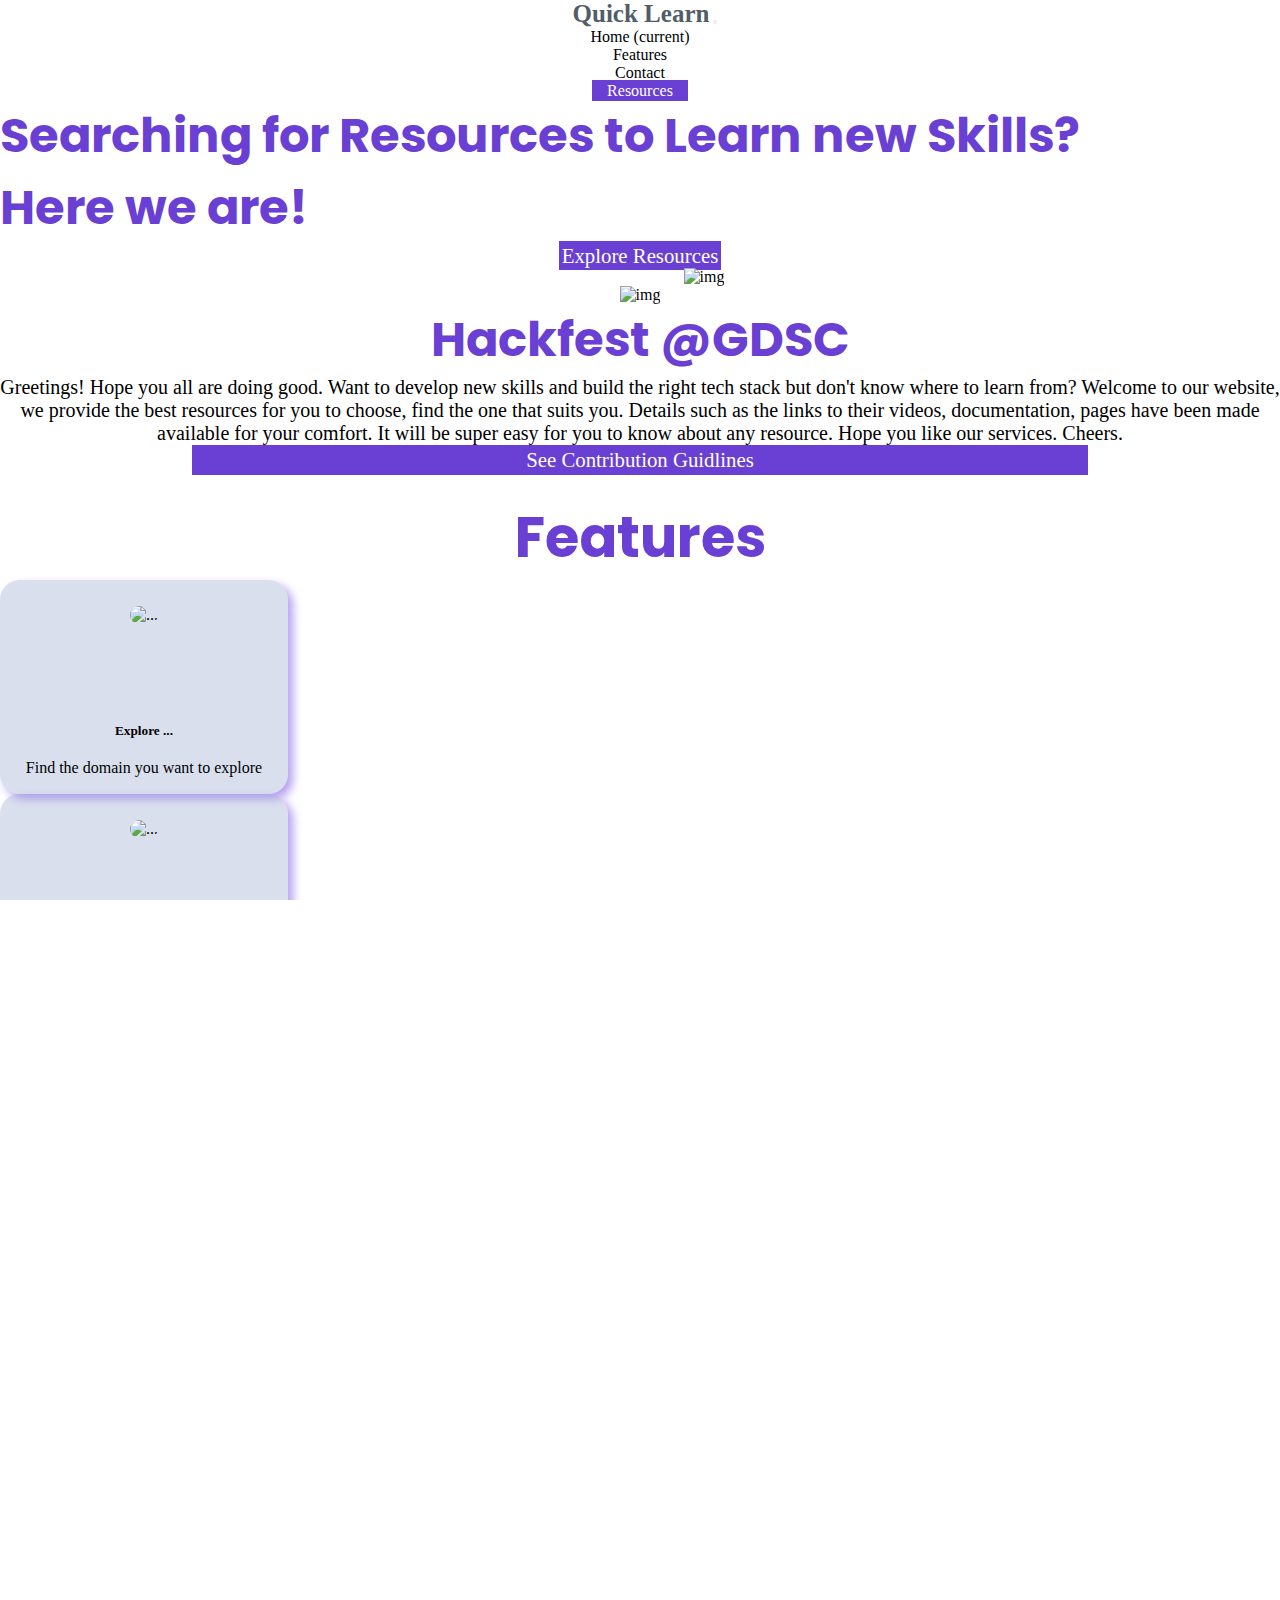
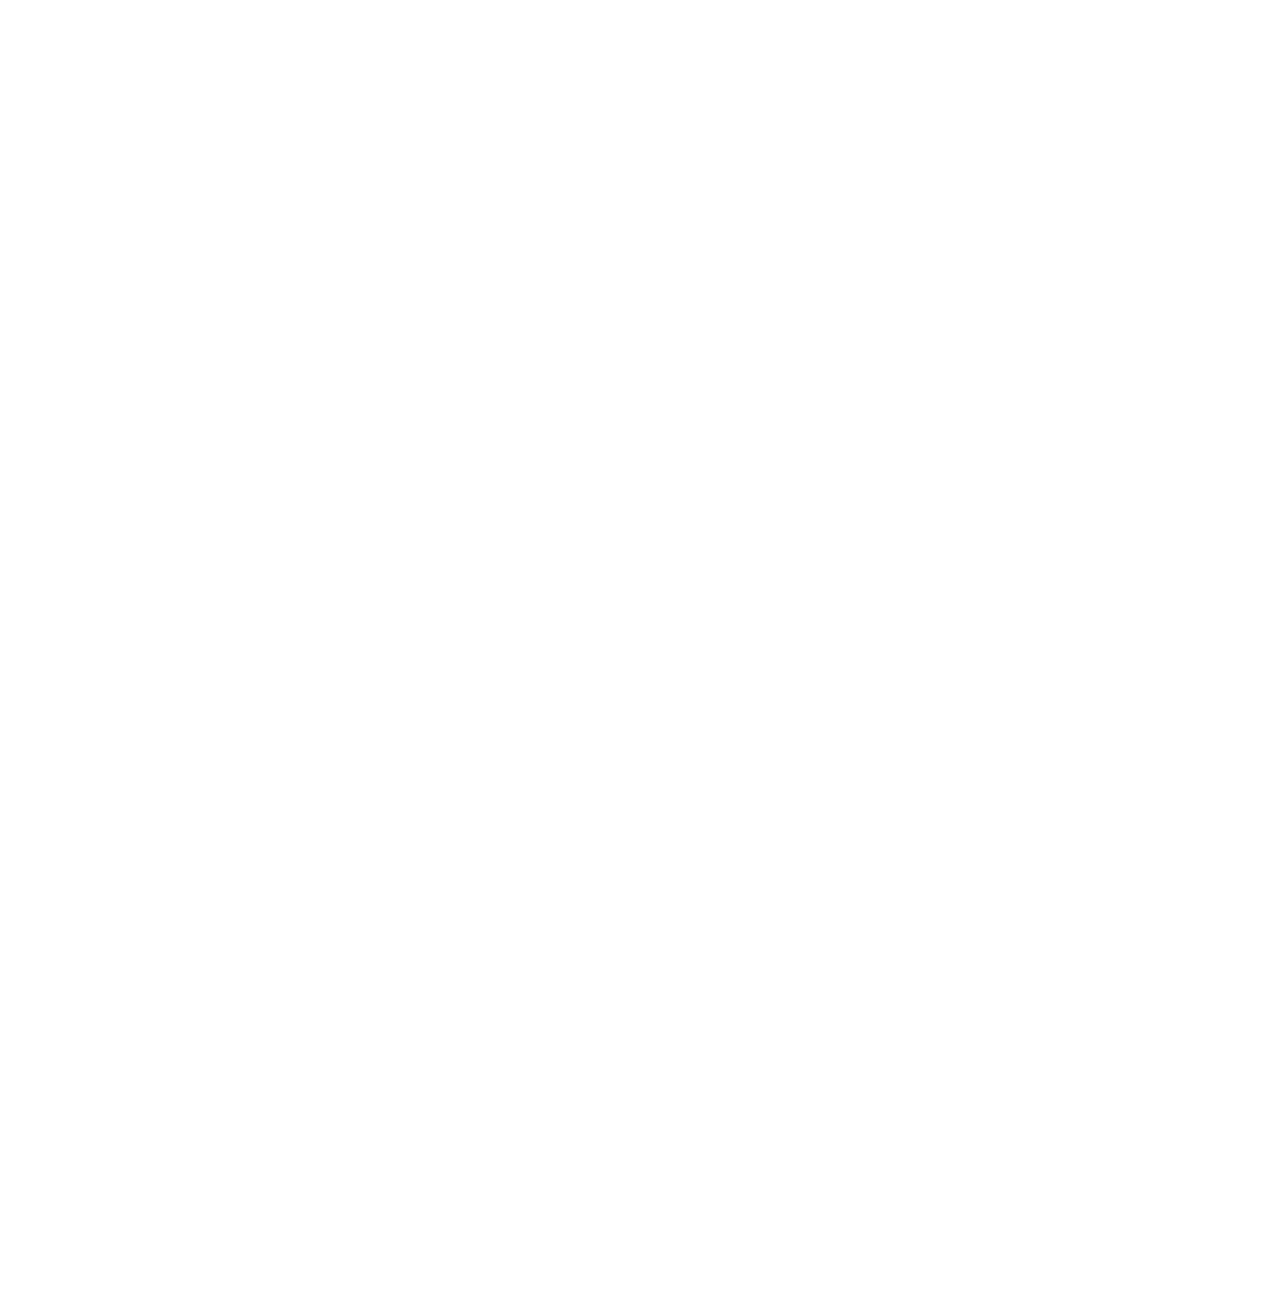
==== index.html @ 835d2676 "Update index.html" ====
<!DOCTYPE html>
<html lang="en">

<head>
  <!-- Required meta tags -->
  <meta charset="utf-8" />
  <meta name="viewport" content="width=device-width, initial-scale=1" />

  <!-- Bootstrap CSS -->
  <link href="https://cdn.jsdelivr.net/npm/bootstrap@5.0.2/dist/css/bootstrap.min.css" rel="stylesheet"
    integrity="sha384-EVSTQN3/azprG1Anm3QDgpJLIm9Nao0Yz1ztcQTwFspd3yD65VohhpuuCOmLASjC" crossorigin="anonymous" />
  <!-- Custom Stylesheet -->
  <link rel="stylesheet" href="./css/styles.css" />
  <!--Font Aswesome-->
  <link rel="stylesheet" href="https://cdnjs.cloudflare.com/ajax/libs/font-awesome/6.1.0/css/font-awesome.min.css">
  <!--Bootstrap Icons -->
  <link rel="stylesheet" href="https://cdn.jsdelivr.net/npm/bootstrap-icons@1.5.0/font/bootstrap-icons.css" />
  <!-- animate css -->
  <link rel="stylesheet" href="https://cdnjs.cloudflare.com/ajax/libs/animate.css/4.1.1/animate.min.css" />

  <!----- FAVICON ------->

  <link rel="shortcut icon" type="image/jpg" href="assets/images/favicon.png" />

  <!--Google Fonts -->
  <link rel="preconnect" href="https://fonts.googleapis.com" />
  <link rel="preconnect" href="https://fonts.gstatic.com" crossorigin />
  <link href="https://fonts.googleapis.com/css2?family=Poppins&display=swap" rel="stylesheet" />

  <title>Quick Learner</title>
  <style>
    .img-sz {
      width: 10rem;
      height: auto;
    }
  </style>

  <!--scroll bar-->

  <style type="text/css">
    * {
      margin: 0;
      padding: 0;
      box-sizing: border-box;
      text-align: center;
      font-family: calibri;
    }

    ::-webkit-scrollbar {
      width: 12px;
    }

    ::-webkit-scrollbar-thumb {
      background: #6f42c1;
      border-radius: 30px;
    }
  </style>

  <!--scroll bar-->
  <!-- <script defer src="validate.js"></script>
 -->
</head>

<body>
  <!--Navbar Section -->

  <nav class="navbar navbar-expand-lg navbar-light bg-light p-3">
    <a class="navbar-brand font-weight-bold" id="logo" href="#">Quick Learn</a>
    <button class="navbar-toggler" type="button" data-toggle="collapse" data-target="#navbarNavDropdown" aria-controls="navbarNavDropdown" aria-expanded="false" aria-label="Toggle navigation">
      <span class="navbar-toggler-icon"></span>
    </button>
    <div class="collapse navbar-collapse" id="navbarNavDropdown">
      <ul class="navbar-nav">
        <li class="nav-item active">
          <a class="nav-link" href="index.html">Home <span class="sr-only">(current)</span></a>
        </li>
        <li class="nav-item">
          <a class="nav-link" href="#features">Features</a>
        </li>
        <li class="nav-item">
          <a class="nav-link" href="#contactus">Contact</a>
        </li>
      </ul>
      <a class="nav-link btn" href="./resource.html" id="navResourceBtn">Resources</a>
      <span class="btn" onclick="dark_mode()" style="display: block; margin-left: 2px; color: #6940d3;" href="#"><i
        id="darkSwitch1" class="fas fa-moon"></i></span>
      
    </div>

  </nav>
  <!-- Header Section -->
  <header>
    <div class="container" id="aboutUs">
      <!-- Text Section -->
      <div class="row">
        <div class="
              col-12 col-md-6
              px-3
              d-flex
              flex-column
              justify-content-md-center
              home
            ">
          <h1 id="mainHeading" class=" animate__animated animate__fadeInLeft" style="text-align: left;">
            Searching for Resources to Learn new Skills?<br />Here we are!
          </h1>
          <a href="./resource.html" class="btn px-3 py-2 mt-5 animate__animated animate__fadeInLeft" id="exploreBtn">
            Explore Resources
          </a>
        </div>
        <div class="col-12 col-md-5 animate__animated animate__fadeInRight">
          <!--Image/Illustration Needed-->
          <img src="./assets/images/Group 540.svg" id="infoImg1" alt="img" />
        </div>
      </div>
    </div>
  </header>
  <!--Header Section Ends -->
  <section id="hackfest">
    <div class="container my-md-5">
      <div class="row">
        <div class="col-12 col-md-6">
          <!--Image/Illustration Needed-->
          <img src="./assets/images/Group 9.svg" id="infoImg2" alt="img" />
        </div>
        <div class="
              col-12 col-md-6
              p-3
              d-flex
              flex-column
              justify-content-center
            ">
          <h1 id="mainHeading">Hackfest @GDSC</h1>
          <!-- <hr style="border: 2px solid #5cb85c" /> -->
          <p class="my-3" id="mainParagraph">
            Greetings! Hope you all are doing good. Want to develop new skills
            and build the right tech stack but don't know where to learn from?
            Welcome to our website, we provide the best resources for you to
            choose, find the one that suits you. Details such as the links to
            their videos, documentation, pages have been made available for
            your comfort. It will be super easy for you to know about any
            resource. Hope you like our services. Cheers.
          </p>

          <a href="./contribution.html">
            <button class="btn px-3 py-2 mt-2" id="contributionBtn">
              See Contribution Guidlines
            </button>
          </a>

        </div>
      </div>
    </div>
  </section>
  <!-- Feature Section Starts -->
  <section id="features">
    <div class="container-fluid mt-5 p-3">
      <h2 id="featureHeading">Features</h2>
      <!-- <hr style="border:4px solid blue;"/> -->
      <!--Create a Feature Tray of 3-4 Items-->
      <div class="d-flex container flex-wrap justify-content-center">
        <a href="./resource.html">
          <div class="card m-3" style="width: 18rem">
            <img src="./assets/images/1.png" class="card-img-top img-sz mx-auto rounded-circle" alt="..." />
            <div class="card-body text-center">

              <h5 class="card-title">Explore ... </h5>
              <p class="card-text">Find the domain you want to explore</p>
            </div>
          </div>
        </a>
        <div class="card m-3" style="width: 18rem">
          <img src="./assets/images/2.png" class="card-img-top img-sz mx-auto rounded-circle" alt="..." />
          <div class="card-body text-center">
            <h5 class="card-title">Choosing made easy</h5>
            <p class="card-text">
              Choose from plethora of topics to start with
            </p>
          </div>
        </div>

        <div class="card m-3" style="width: 18rem">
          <img src="./assets/images/3.png" class="card-img-top img-sz mx-auto rounded-circle" alt="..." />
          <div class="card-body text-center">
            <h5 class="card-title">Comprehensible Content</h5>
            <p class="card-text">
              Clear and concise for anyone to understand
            </p>
          </div>
        </div>

        <div class="card m-3" style="width: 18rem">
          <img src="./assets/images/4.png" class="card-img-top img-sz mx-auto rounded-circle" alt="..." />
          <div class="card-body text-center">
            <h5 class="card-title">Learn Quick!</h5>
            <p class="card-text">
              Have fun while learning from the best resources we provide
            </p>
          </div>
        </div>

      </div>

    </div>

  </section>

  <!--Feature Section Ends -->
  <!-- Resource Section Reference -->
  <section id="resourceReference" class="mb-1">
    <div class="container-fluid" id="resourceReferenceBox"
      style="background-image: url('assets/images/bg-cta.jpg'); background-size: cover; background-position: top center ;">
      <h2 id="resourceReferenceHeading" style="text-align: left;">
        Stop <br />
        Searching
        <br />
        Start
        <br />
        Learning
      </h2>

      <!-- link to resource page -->
      <a href="./resource.html" class="mybutton"><span></span>START LEARNING</a>
    </div>
  </section>

  <!-- contact us section -->
  <section id="contactus">
    <!-- heading container -->
    <div class="container my-5">
      <h2 class="mb-4 fs-1 text-center" id="contactHeading">
        Contact Us
      </h2>

      <h5 class="text-start text-md-center fs-4" id="contactSubheading">
        In case a query pops in your head or you are looking for a collaboration, feel free to reach out to us.<br>
        Just drop in a mail,call us up or join us at our office for a nice coffee. <br>
        <I>ps: we really make some delicious ones!</I>
      </h5>
    </div>
    <!-- heading container ends here -->

    <div class="container">
      <div class="row">
        <div class="col-lg-7 col-md-12 mb-5">
          <!-- form container -->
          <form class="p-4 needs-validation" action="https://formspree.io/f/xdoynnyq" method="POST" id="my-form"
            autocomplete="off" novalidate>
            <!-- Name -->
            <div class="input-container mb-3">
              <input type="text" class="form-control form-control-lg form-inputs" id="validationCustom01"
                placeholder="Full Name" name="name" required />
              <div class="valid-feedback">
                Looks good!
              </div>
              <div class="invalid-feedback">
                Please choose a valid username
              </div>
            </div>

            <!-- Email Address -->
            <div class="input-container mb-3">
              <input type="email" class="form-control form-control-lg form-inputs" id="validationCustom02"
                placeholder="email@address.com" name="email" required />
              <div class="valid-feedback">
                Looks good!
              </div>
              <div class="invalid-feedback">
                Please choose a valid email id
              </div>
            </div>

            <!-- Message -->
            <div class="input-container mb-3">
              <textarea type="text" class="form-control form-control-lg form-inputs" 
id="validationCustom03" placeholder="Enter your message" rows="4" name="message" required></textarea>
              <div class="valid-feedback">
                Looks good!
              </div>
              <div class="invalid-feedback">
                Please add a valid message
              </div>
            </div>

            <!-- submit button -->
            <div class="mt-2 mb-2">
              <button id="contactBtn" class="btn btn-lg" type="submit">
                Submit
              </button>
            </div>
          </form>
          <!-- form ends here -->
        </div>

        <!-- oci -->
        <div class='col-12 col-lg-5 mb-4 mt-lg-4 oci'>
          <ul class="list-group">
            <li class='list-group-item' style="align-self: start;">
              <p class="mb-0 py-2">
                <strong>
                  <a href="https://www.dscjss.in/" target="_blank"><i
                      class="fa fa-2x fa-map-marker mr-5 social-icon fs-4" style="color: #6940d3;"
                      aria-hidden="true"></i></a>
                </strong>
                &nbsp; Noida
              </p>
            </li>

            <li class='list-group-item' style="align-self: start; ">
              <p class="mb-0 py-2">
                <strong>
                  <a href="mailto:dscjssnoida@gmail.com" target="_blank"><i
                      class="fa fa-2x fa-envelope mr-5 social-icon fs-4" style="color: #6940d3;"
                      aria-hidden="true"></i></a>
                </strong>
                &nbsp; dscjssnoida@gmail.com
              </p>
            </li>

            <li class="list-group-item" style="align-self: start;">
              <p class="mb-0 py-2">
                <strong>
                  <a href="tel:+91 9876543310"><i class="fa fa-2x fa-phone mr-5 social-icon fs-4"
                      style="color: #6940d3;" aria-hidden="true"></i></a>
                </strong>
                &nbsp; +91 9876543310
              </p>
            </li>
          </ul>
        </div>
        <!-- oci ends here -->
      </div>
  </section>

  <!-- contact us section ends here -->

  <!-- Footer Section -->
  <section>
    <div style="width: 100%;" class="container">
      <div id="contact" class="col mb-2 d-flex flex-row align-items-left justify-content-between">
        <div class="col-md-6 mt-2">
          <div id="status"></div>
        </div>

        <div class="container" style="margin-left: 50px; margin-bottom: 30px;">
          <div class="col-md-11 mt-3 row ">
            <div class="row-md"></div>
            <div class="col-md"></div>
          </div>
        </div>

      </div>
      <div id="social-media-icons" class="d-flex justify-content-center " style="margin-left:40px;">
        <ul class="list-unstyled list-inline">
          <li class="list-inline-item">
            <a href="https://www.facebook.com/dscjssnoida/" target="_blank" title="Facebook"><i
                class="fab fa-facebook social-media social-icons" aria-hidden="true"></i></a>
          </li>
          <li class="list-inline-item">
            <a href="https://www.linkedin.com/company/dsc-jssaten/" target="_blank" title="Linkedin"><i
                class="fa fa-linkedin social-media social-icons" aria-hidden="true"></i></a>
          </li>
          <li class="list-inline-item">
            <a href="https://twitter.com/DSCJSSATEN" target="_blank" title="Twitter"><i
                class="fa fa-twitter social-media social-icons" aria-hidden="true"></i></a>
          </li>
          <li class="list-inline-item">
            <a href="https://github.com/DSC-JSS-NOIDA" target="_blank" title="Github"><i
                class="fa fa-github social-media social-icons" aria-hidden="true"></i></a>
          </li>
          <li class="list-inline-item">
            <a href="https://www.instagram.com/dscjssaten/?igshid=9ubqtp1ssqsi" target="_blank" title="Instagram"><i
                class="fa fa-instagram social-media social-icons" aria-hidden="true"></i></a>
          </li>
        </ul>
      </div>


  </section>
  <footer>
    <div class="footer d-flex flex-coloumn justify-content-center p-1">
      Made with ❤ By <a href="https://dscjss.in"> DSC JSSATEN </a>
      <a href="https://github.com/dsc-jss-noida" classname=" text-black github-footer" rel="noopener noreferrer"
        target="_blank">
      </a>
    </div>
    <img src="./assets/images/gdsc-logo.png" style="display: block; width: 250px; margin: 10px auto"
      classname="m-5 img-logo" alt="gdsc_logo" />
  </footer>
  <!-- Footer Section Ends -->
  <!-- Option 1: Bootstrap Bundle with Popper -->
  <script src="https://cdn.jsdelivr.net/npm/@popperjs/core@2.11.6/dist/umd/popper.min.js" integrity="sha384-oBqDVmMz9ATKxIep9tiCxS/Z9fNfEXiDAYTujMAeBAsjFuCZSmKbSSUnQlmh/jp3" crossorigin="anonymous"></script>
<script src="https://cdn.jsdelivr.net/npm/bootstrap@5.3.0-alpha1/dist/js/bootstrap.min.js" integrity="sha384-mQ93GR66B00ZXjt0YO5KlohRA5SY2XofN4zfuZxLkoj1gXtW8ANNCe9d5Y3eG5eD" crossorigin="anonymous"></script>

  <script src="https://code.jquery.com/jquery-3.6.0.min.js"></script>

  <script>

    (function () {
      'use strict'
      var forms = document.querySelectorAll('.needs-validation')
      Array.prototype.slice.call(forms)
        .forEach(function (form) {
          form.addEventListener('submit', function (event) {
            if (!form.checkValidity()) {
              event.preventDefault()
              event.stopPropagation()
            }

            form.classList.add('was-validated')
          }, false)
        })
    })()

    $(document).ready(function (e) {
      $('.mybutton').on('mouseenter', function (e) {
        x = e.pageX - $(this).offset().left;
        y = e.pageY - $(this).offset().top;
        $(this).find('span').css({ top: y, left: x })
      })
      $('.mybutton').on('mouseout', function (e) {
        x = e.pageX - $(this).offset().left;
        y = e.pageY - $(this).offset().top;
        $(this).find('span').css({ top: y, left: x })
      })
    })
  </script>
  <script src="./js/index.js"></script>
  <script src="https://kit.fontawesome.com/d5f8b6c1a9.js" crossorigin="anonymous"></script>
</body>

</html>
---- css/styles.css ----
:root {
  --primary-background: #fff;
  --primary-border-card: rgba(0, 0, 0, 0.125);
  --primary-date: grey;
  --primary-title: #6940d3;
  --primary-label: black;
  --primary-organisation: black;
  --primary-input-border: #e1e4e8;
  --primary-input-background: #fff;
  --primary-contact-background: #dee3de;
  --primary-search-dropdown: #f0eee4;
  --primmary-shadow: rgb(133, 130, 130);
}

html,
body {
  width: 100%;
  height: 100%;
  overflow-x: hidden;
  z-index: -10;
  transition: 2s;
  background-color: var(--primary-background);
}

/* .home{
  height:90vh;
} */

input,
textarea {
  outline-style: none;
  border: 1px solid var(--primary-title) !important;
  border-radius: 5px !important;
  text-align: left;
}

html {
  scroll-behavior: smooth;
}

/* styling under feature explore section */
a {
  text-decoration: none;
  color: inherit;
}

a:hover {
  color: inherit;
}
/* Navbar Section */
#quickLearnLogoImg {
  width: 100%;
}
.nav {
  position: sticky;
  top: 0%;
  z-index: 10;
  background-color: #f1f1f2;
}
#navResourceBtn {
  box-sizing: border-box;
  padding-left: 1%;
  padding-right: 1%;
  margin-left: auto;
  min-width: 18%;
  text-align: center;
  background-color: var(--primary-title);
  border: 2px solid var(--primary-title);
  color: white;
  transition: 0.1s linear all;
}
#navResourceBtn:hover {
  border: 2px solid var(--primary-title);
  color: var(--primary-title);
  background-color: white;
}
/* About Us Section */
#mainHeading {
  font-family: "Poppins", serif;
  font-weight: bolder;
  font-size: 3rem;
  color: var(--primary-title);
}
#mainParagraph {
  font-size: 20px;
}
#infoImg1 {
  width: 100%;
  height: auto;
  margin-top: -20px;
  margin-left: 10%;
}
#exploreBtn {
  background-color: var(--primary-title);
  border: 3px solid var(--primary-title);
  color: white;
  font-size: 1.3rem;
  transition: 0.1s linear all;
  width: 50%;
}
#exploreBtn:hover {
  border: 3px solid var(--primary-title);
  color: var(--primary-title);
  background-color: white;
}
/* Dsc Corner */
#infoImg2 {
  width: 60%;
  margin-left: 0%;
}
#contributionBtn {
  background-color: var(--primary-title);
  border: 3px solid var(--primary-title);
  color: white;
  font-size: 1.3rem;
  transition: 0.1s linear all;
  width: 70%;
}
#contributionBtn:hover {
  border: 3px solid var(--primary-title);
  color: var(--primary-title);
  background-color: white;
}
/* Feature Section */
#featureHeading {
  margin-top: 20px;
  color: var(--primary-title);
  font-size: 3.5rem;
  font-family: "Poppins", sans-serif;
  font-weight: bolder;
  text-align: center;
}
.card {
  transition: all 0.2s ease-in;
  padding: 1.1rem;
  background-color: #96a6ce5b;
  border-radius: 1.25rem;
  box-shadow: 5px 5px 10px #b69ef1;
}
/* css for image inside card */
.card-img-top {
  margin: 0.25rem;
  padding: 0.25rem;
  border-radius: 1.25rem;
}
/* card hover effect */
.card:hover {
  transform: scale(1.05);
  box-shadow: 5px 5px 15px #6940d3;
}
/* hover effect for image when card is hover */
.card:hover .card-img-top {
  border: 2px solid #6940d3;
  border-radius: 0.8rem;
}
.card-body {
  min-height: 145px;
}
.text-center {
  display: flex;
  flex-direction: column;
  text-align: center;
  align-items: center;
  justify-content: end;
}

.card-title {
  justify-content: center;
  text-align: center;
  margin-bottom: 20px;
}

/* Reference Section */

/*overlay effect*/

/* #resourceReference
{
  background-color: rgb(133, 130, 130,0.4);
  z-index: 100;
} */

#resourceReferenceBox::before {
  content: "";
  top: 0;
  left: 0;
  position: absolute;
  height: 100%;
  width: 100%;
  background-color: rgba(0, 0, 0, 0.6);
}
#resourceReferenceBox {
  display: flex;
  flex-direction: column;
  /* align-items: center; */
  justify-content: center;
  height: 900px;
  padding: 30px;
  filter: brightness(80%);
  max-width: auto;
  background-repeat: no-repeat;
  /* background-color: rgb(133, 130, 130,0.4);
  z-index: 100; */
  opacity: 0.9;
  z-index: -1;
}

#referenceButton:hover {
  /* width: 300px;
  height: 150px; */
  /* transition: width s height 4s;
  transition-delay: 1s; */
  border: none;
  background-color: cornflowerblue;
  transition-timing-function: ease-in;
  transition: 0.5s ease-in-out;
}
#resourceReferenceHeading {
  font-size: 5rem;
  line-height: 5.5rem;
  color: white;
  margin-left: 3%;

  z-index: 100;
  text-shadow: 2px 6px #6940d3;
}

#referenceButton {
  position: absolute;
  border-radius: 45px;
  font-size: 1.3rem;
  width: 260px;
  margin-left: 3%;
  z-index: 200;
  -webkit-text-stroke: 0.05vw white;
  border: 3px solid black;
  transition: width s height 4s;
  transition-delay: 0.5s;
  /* transition: width 2s, height 4s;
  transition-delay: 1s; */
  /* animation-name: sample;
   animation-iteration-count: infinite;
   animation-duration: 2s;
   animation-direction: alternate; */
}

/* @keyframes sample{
   from{border-radius:0%;}
   to{border-radius:50%;background-color: blue;} */

/* #resource {
  background: var(--primary-contact-background);
} */
/* sidebar */

#contributeBtn {
  border: none;
  background: none;
  margin: 0.5rem auto;
  width: 100%;
  box-shadow: 1px 1px 5px var(--primary-title);
  border-radius: 20px;
  font-family: sans-serif;
  color: var(--primary-label);
  padding: 8px;
  color: white;
  background: var(--primary-title);
}
.btn-style {
  border: none;
  background: none;
  margin: 0.5rem auto;
  width: 100%;
  box-shadow: 1px 1px 5px var(--primary-title);
  border-radius: 20px;
  font-family: sans-serif;
  color: var(--primary-label);
  padding: 8px;
}
#sidebar {
  z-index: 5;
  background: var(--primary-background);
  width: fit-content;
  border-radius: 15px;
  box-shadow: 1px 1px 30px var(--primmary-shadow);
}
#categoryText {
  font-weight: 600;
  font-size: 1.5rem;
  text-align: center;
}
#resourceContainer {
  display: flex;
  padding: 1rem;
}
/* Initially for Contribution Guidlines */
#resourceBox {
  display: none;
}
.resource-heading {
  font-size: 2.2rem;
  font-weight: 800;
  font-family: monospace;
}

.category .select-option {
  display: none;
}
.category .btn-style {
  transition: all 0.2s;
}
.category .btn-style:hover {
  background: #dacff6;
}
.select-category-btn {
  display: block;
  width: 100%;
  color: gray;
  margin: 0px;
  text-align: left;
  font-weight: 800;
  font-size: 1.2rem;
  /* font-family: monospace; */
}
.select-category-btn:hover {
  background-color: var(--primary-contact-background);
}
.view-more-btn {
  width: 100%;
  background-color: var(--primary-title);
  color: white;
  transition: 0.03s linear all;
}
.view-more-btn:hover {
  background-color: white;
  color: var(--primary-title);
  border: 2px solid var(--primary-title);
}
/*Contact*/
/* #contactHeading {
  color: var(--primary-title);
  color: black;
  font-size: 3.5rem;
  font-family: "Poppins", sans-serif;
  font-weight: bolder;
  text-align: center;
}

.contact-input-tags {
  border-radius: 45px;
}

textarea.contact-input-tags {
  border-radius: 25px;
}

#contactBtn {
  background-color: var(--primary-title);
  border: 2px solid var(--primary-title);
  color: white;
  /* border-radius: 45px; */

#contactBtn:hover {
  background-color: white;
  border: 2px solid var(--primary-title);
  color: var(--primary-title);
}
*/ #my-form {
  box-shadow: rgba(0, 0, 0, 0.35) 0px 5px 15px;
  border-radius: 10px;
}

#contactHeading {
  color: var(--primary-title);
}

#contactSubheading {
  color: #778899;
}

#contactBtn {
  border: 1px var(--primary-title) solid;
  color: var(--primary-title);
  /* padding-left: 100px;
  padding-right: 100px; */
  width: 40%;
}

#contactBtn:hover {
  background-color: var(--primary-title);
  color: white;
  transition: all 0.3s ease-in;
}

.form-inputs {
  border: 1.5px var(--primary-title) solid;
}

#social-section li {
  width: 50%;
}


#logo{
  font-family:cursive;
  font-size: 25px;
  font-weight: bold;
  margin-left: 10px;
  color: rgb(81, 93, 105) !important;
}

/* Footer */
footer {
  border-top: 2px solid var(--primary-border-card);
  width: 100%;
  color: #746464;
  text-align: center;
  flex: none;
  position: sticky;
  top: 100%;
  padding-top: 10px;
  padding-bottom: 5px;
  align-items: center;
}
.fc {
  width: fit-content;
  /* box-shadow: 2px 2px 30px rgb(226, 223, 223); */
}
.font {
  font-weight: 600;
}
.contributionHead {
  color: var(--primary-title);
  font-size: 1.2rem;
}
/* Footer CSS */
#footer {
  background-color: rgb(255 5 5 / 29%);
  padding: 20px;
}
/* Responsiveness */
@media screen and (max-width: 768px) {
  header {
    height: auto;
    margin-bottom: 20px;
  }
  #mainHeading {
    font-size: 1.8rem;
    text-align: center;
    margin-top: 40px;
  }

  #hackfest .row {
    flex-direction: column;
  }
  #infoImg1,
  #infoImg2 {
    margin-left: 0;
    width: 65%;
    display: block;
    margin: auto;
  }

  #resourceReferenceBox {
    align-items: center;
    text-align: center;
    background-size: 829px;
    height: fit-content;
  }
  #resourceReferenceHeading {
    font-size: 4rem;
  }

  #contactBtn {
    width: 100%;
  }

  #contributionBtn,
  #exploreBtn {
    width: 100%;
  }

  #aboutUs .row {
    flex-direction: column-reverse;
  }
}

/* Code Snippets */
.code {
  background: #383838;
  color: #fff;
  padding: 5px;
  border-radius: 10px;
  display: flex;
  justify-content: space-between;
  align-items: center;
    font-family: monospace;
}
.copy-btn {
  height: 40px;
  cursor: pointer;
  outline: 0;
  color: #fff;
  background-color: #0d6efd;
  border-color: #0d6efd;
  display: inline-block;
  font-weight: 400;
  line-height: 1.5;
  text-align: center;
  border: 1px solid transparent;
  padding: 6px 12px;
  font-size: 16px;
  border-radius: 0.25rem;
  transition: color 0.15s ease-in-out, background-color 0.15s ease-in-out,
    border-color 0.15s ease-in-out, box-shadow 0.15s ease-in-out;
}
.copy-btn:hover {
  color: #fff;
  background-color: #0b5ed7;
  border-color: #0a58ca;
}
/* Code Snippet CSS Over */

.mybutton {
  margin: 0;
  padding: 0;
 background-image: linear-gradient(to right, #2196f3, #f44336); 
  box-sizing: border-box;
  font-family: "Poppins", sans-serif;
  position: relative;
  padding: 17px 25px;
  border: 2px solid white;
  margin: 10px;
  display: inline-block;
  text-decoration: none;
  color: white;
  letter-spacing: 2px;
  text-transform: uppercase;
  transition: 0.5s;
  overflow: hidden;
  border-radius: 45px;
  width: 260px;
  text-align: center;
  margin-left: 2.7%;
  font-size: 1.1em;
  font-weight: 600;
}

.mybutton:hover {
  color: white;
}

.mybutton span {
  position: absolute;
  display: block;
  width: 0px;
  height: 0px;
  transform: translate(-50%, -50%);
  border-radius: 50%;
  background-color: #045de9;
  background-image: linear-gradient(315deg, #045de9 0%, #09c6f9 74%);
  transition: width 0.5s, height 0.5s;
  z-index: -1;
}

.mybutton:hover span {
  width: 530px;
  height: 235px;
}

#forkImg {
  width: 50%;
  margin-left: 10%;
}

#footHeading {
  font-family: "Poppins", serif;
  font-weight: bold;
  font-size: 15px;
  color: var(--primary-title);
  margin-left: 2%;
}

#contributeBtn {
  border: none;
  background: none;
  margin: 0.5rem auto;
  width: 100%;
  box-shadow: 1px 1px 5px var(--primary-title);
  border-radius: 20px;
  font-family: sans-serif;
  color: var(--primary-label);
  padding: 8px;
  color: white;
  background: var(--primary-title);
}

/* Dark Mode */
.dark {
  background-color: black;
  color: white;
}

.dark-para {
  color: white;
}

.dark-list {
  background-color: black;
}

.dark-side-bar {
  background-color: #383838 !important;
}

.dark-list-2 {
  background-color: #383838;
  color: white;
  box-shadow: 1px 1px 5px var(--primary-title);

}

.dark-text {
  color: white;
}
.dark-hr {
  background-color: #6940d3;
}

.dark-head {
  color: white;
}

.dark-list-3 {
  color: white;
}

.dark-points {
  color: #6940d3;
}

.list-group-item {
  width: 500px;
  height: auto;
  text-align: left;
  margin-bottom: 7px;
}
.list-group-item p {
  text-align: left;
  padding-left: 40px;
}

/*Dark Mode CSS Ends*/

@media screen and (max-width: 380px) {
  #social-section li {
    width: 100%;
  }
}

/* Fixing text overflow in cybersecurity */
@media screen and (max-width: 1200px) {
  .card-title h5 {
    font-size: 1.5rem;
  }
}
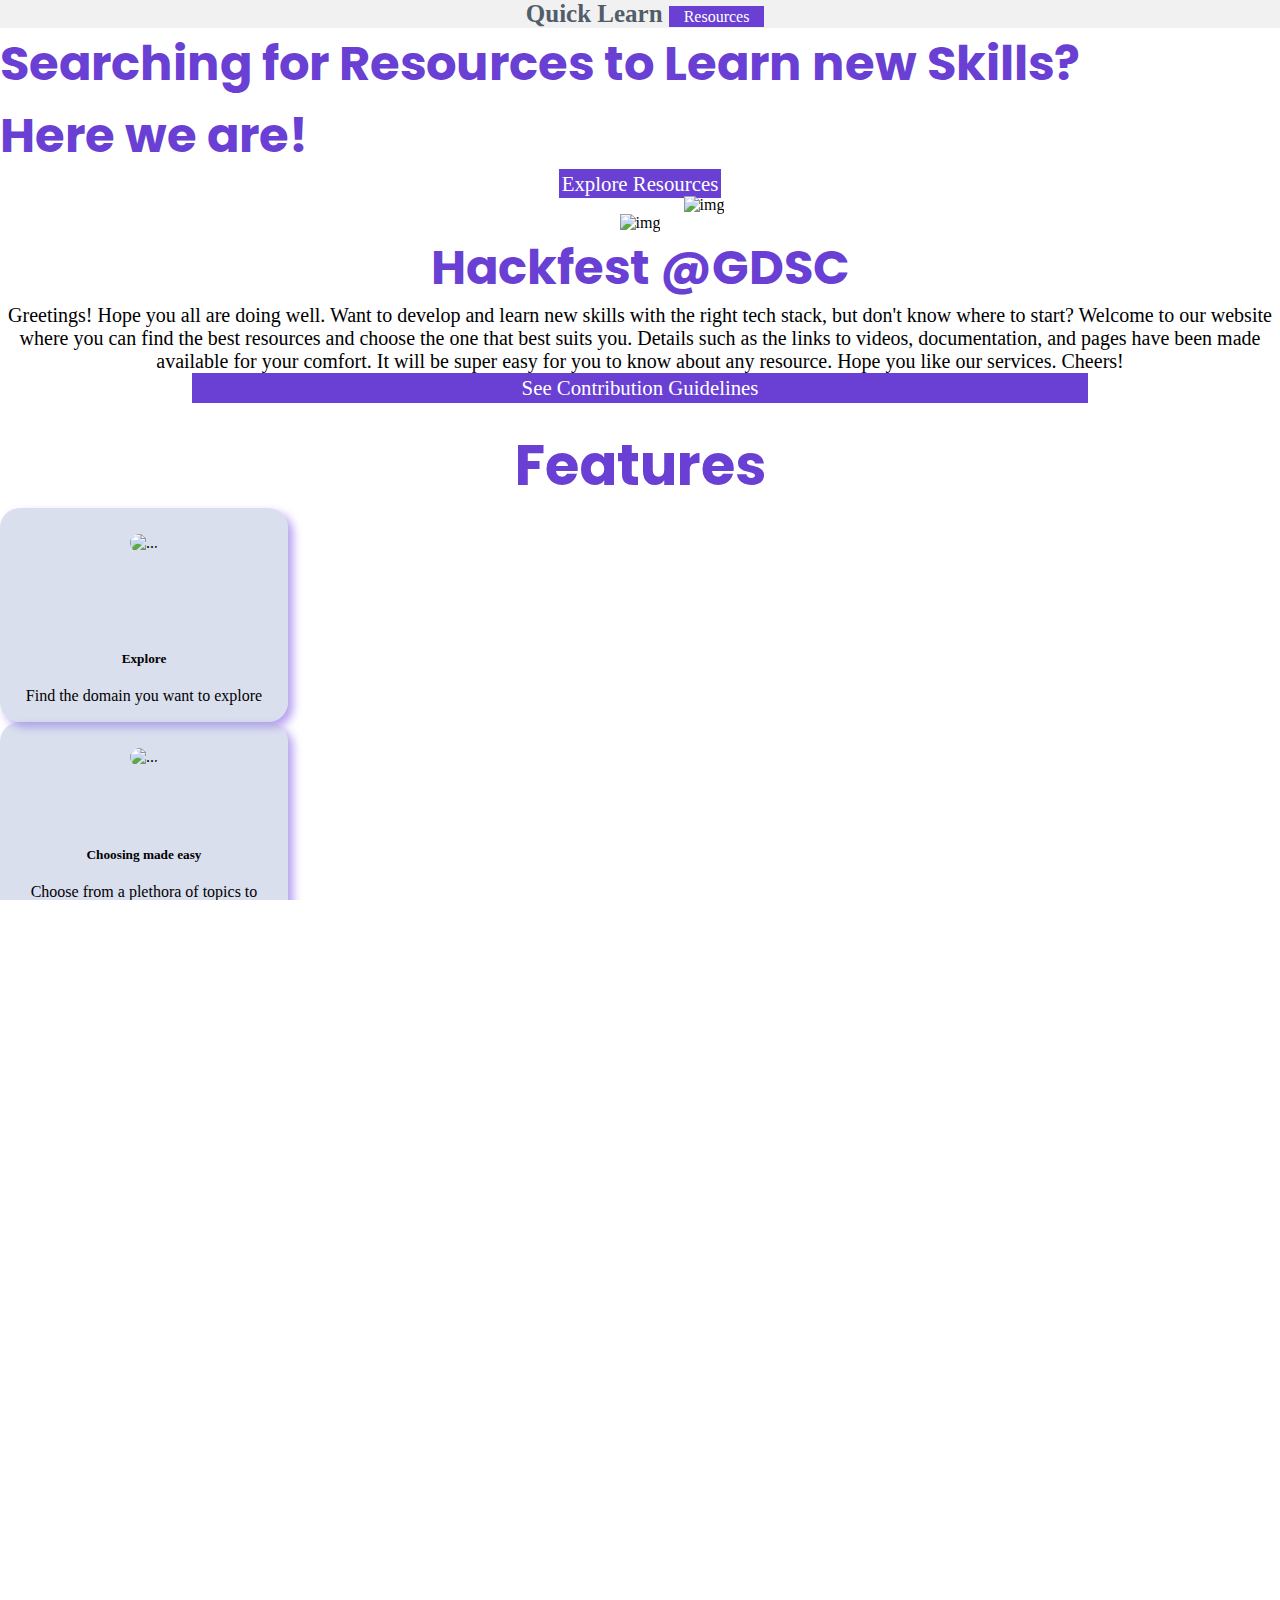
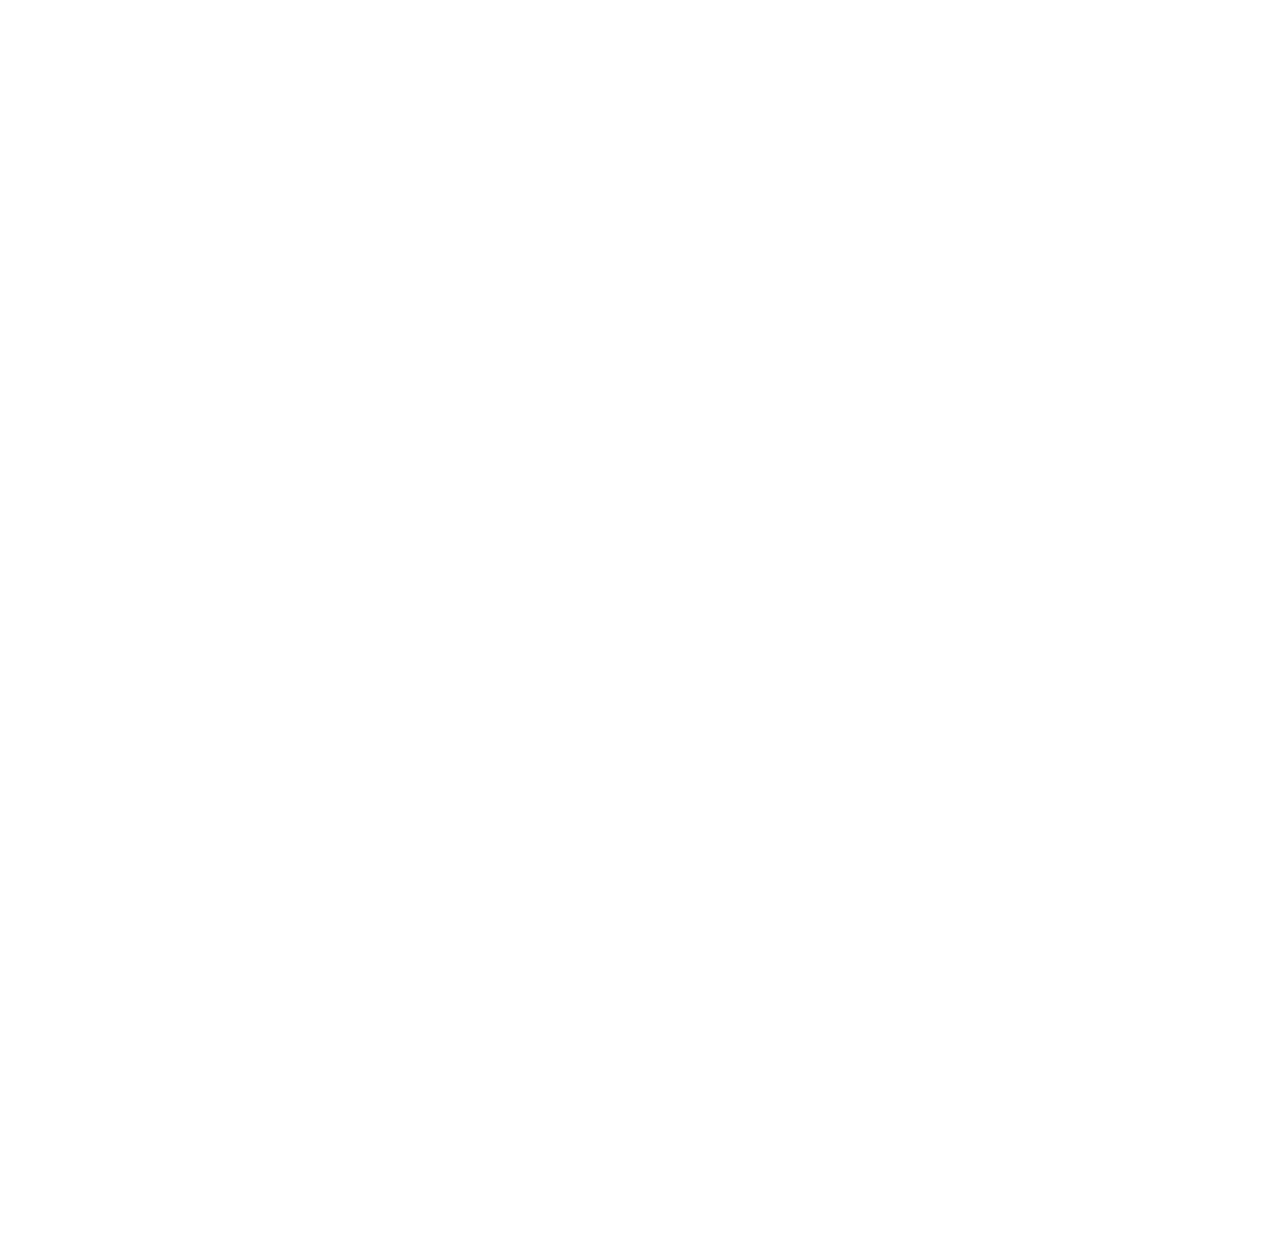
==== commit 9c33ce1d: "Merge 9ce66a1e985545984307d5474c57a70b60def3d3 into 781d2af7c03495c436df54e6becfcb6fc6e7526f" ====
--- a/index.html
+++ b/index.html
@@ -1,4 +1,3 @@
-
 <!DOCTYPE html>
 <html lang="en">
 
@@ -64,30 +63,14 @@
 
 <body>
   <!--Navbar Section -->
-
-  <nav class="navbar navbar-expand-lg navbar-light bg-light p-3">
-    <a class="navbar-brand font-weight-bold" id="logo" href="#">Quick Learn</a>
-    <button class="navbar-toggler" type="button" data-toggle="collapse" data-target="#navbarNavDropdown" aria-controls="navbarNavDropdown" aria-expanded="false" aria-label="Toggle navigation">
-      <span class="navbar-toggler-icon"></span>
-    </button>
-    <div class="collapse navbar-collapse" id="navbarNavDropdown">
-      <ul class="navbar-nav">
-        <li class="nav-item active">
-          <a class="nav-link" href="index.html">Home <span class="sr-only">(current)</span></a>
-        </li>
-        <li class="nav-item">
-          <a class="nav-link" href="#features">Features</a>
-        </li>
-        <li class="nav-item">
-          <a class="nav-link" href="#contactus">Contact</a>
-        </li>
-      </ul>
-      <a class="nav-link btn" href="./resource.html" id="navResourceBtn">Resources</a>
-      <span class="btn" onclick="dark_mode()" style="display: block; margin-left: 2px; color: #6940d3;" href="#"><i
+  <nav class="nav p-3 flex-nowrap">
+    
+    <a href="#" id="logo" class="navbar-brand  font-weight-bold">
+          Quick Learn
+    </a>
+    <a class="nav-link btn" href="./resource.html" id="navResourceBtn">Resources</a>
+    <span class="btn" onclick="dark_mode()" style="display: block; margin-left: 2px; color: #6940d3;" href="#"><i
         id="darkSwitch1" class="fas fa-moon"></i></span>
-      
-    </div>
-
   </nav>
   <!-- Header Section -->
   <header>
@@ -134,18 +117,18 @@
           <h1 id="mainHeading">Hackfest @GDSC</h1>
           <!-- <hr style="border: 2px solid #5cb85c" /> -->
           <p class="my-3" id="mainParagraph">
-            Greetings! Hope you all are doing good. Want to develop new skills
-            and build the right tech stack but don't know where to learn from?
-            Welcome to our website, we provide the best resources for you to
-            choose, find the one that suits you. Details such as the links to
-            their videos, documentation, pages have been made available for
+            Greetings! Hope you all are doing well. Want to develop and learn new skills
+            with the right tech stack, but don't know where to start?
+            Welcome to our website where you can find the best resources and
+            choose the one that best suits you. Details such as the links to
+            videos, documentation, and pages have been made available for
             your comfort. It will be super easy for you to know about any
-            resource. Hope you like our services. Cheers.
+            resource. Hope you like our services. Cheers!
           </p>
 
           <a href="./contribution.html">
             <button class="btn px-3 py-2 mt-2" id="contributionBtn">
-              See Contribution Guidlines
+              See Contribution Guidelines
             </button>
           </a>
 
@@ -165,7 +148,7 @@
             <img src="./assets/images/1.png" class="card-img-top img-sz mx-auto rounded-circle" alt="..." />
             <div class="card-body text-center">
 
-              <h5 class="card-title">Explore ... </h5>
+              <h5 class="card-title">Explore </h5>
               <p class="card-text">Find the domain you want to explore</p>
             </div>
           </div>
@@ -175,7 +158,7 @@
           <div class="card-body text-center">
             <h5 class="card-title">Choosing made easy</h5>
             <p class="card-text">
-              Choose from plethora of topics to start with
+              Choose from a plethora of topics to start with
             </p>
           </div>
         </div>
@@ -213,11 +196,11 @@
       style="background-image: url('assets/images/bg-cta.jpg'); background-size: cover; background-position: top center ;">
       <h2 id="resourceReferenceHeading" style="text-align: left;">
         Stop <br />
-        Searching
+        Searching.
         <br />
         Start
         <br />
-        Learning
+        Learning!
       </h2>
 
       <!-- link to resource page -->
@@ -235,7 +218,7 @@
 
       <h5 class="text-start text-md-center fs-4" id="contactSubheading">
         In case a query pops in your head or you are looking for a collaboration, feel free to reach out to us.<br>
-        Just drop in a mail,call us up or join us at our office for a nice coffee. <br>
+        Just drop in a mail, call us up or join us at our office for a nice coffee. <br>
         <I>ps: we really make some delicious ones!</I>
       </h5>
     </div>
@@ -390,9 +373,9 @@
   </footer>
   <!-- Footer Section Ends -->
   <!-- Option 1: Bootstrap Bundle with Popper -->
-  <script src="https://cdn.jsdelivr.net/npm/@popperjs/core@2.11.6/dist/umd/popper.min.js" integrity="sha384-oBqDVmMz9ATKxIep9tiCxS/Z9fNfEXiDAYTujMAeBAsjFuCZSmKbSSUnQlmh/jp3" crossorigin="anonymous"></script>
-<script src="https://cdn.jsdelivr.net/npm/bootstrap@5.3.0-alpha1/dist/js/bootstrap.min.js" integrity="sha384-mQ93GR66B00ZXjt0YO5KlohRA5SY2XofN4zfuZxLkoj1gXtW8ANNCe9d5Y3eG5eD" crossorigin="anonymous"></script>
-
+  <script src="https://cdn.jsdelivr.net/npm/bootstrap@5.0.2/dist/js/bootstrap.bundle.min.js"
+    integrity="sha384-MrcW6ZMFYlzcLA8Nl+NtUVF0sA7MsXsP1UyJoMp4YLEuNSfAP+JcXn/tWtIaxVXM"
+    crossorigin="anonymous"></script>
   <script src="https://code.jquery.com/jquery-3.6.0.min.js"></script>
 
   <script>
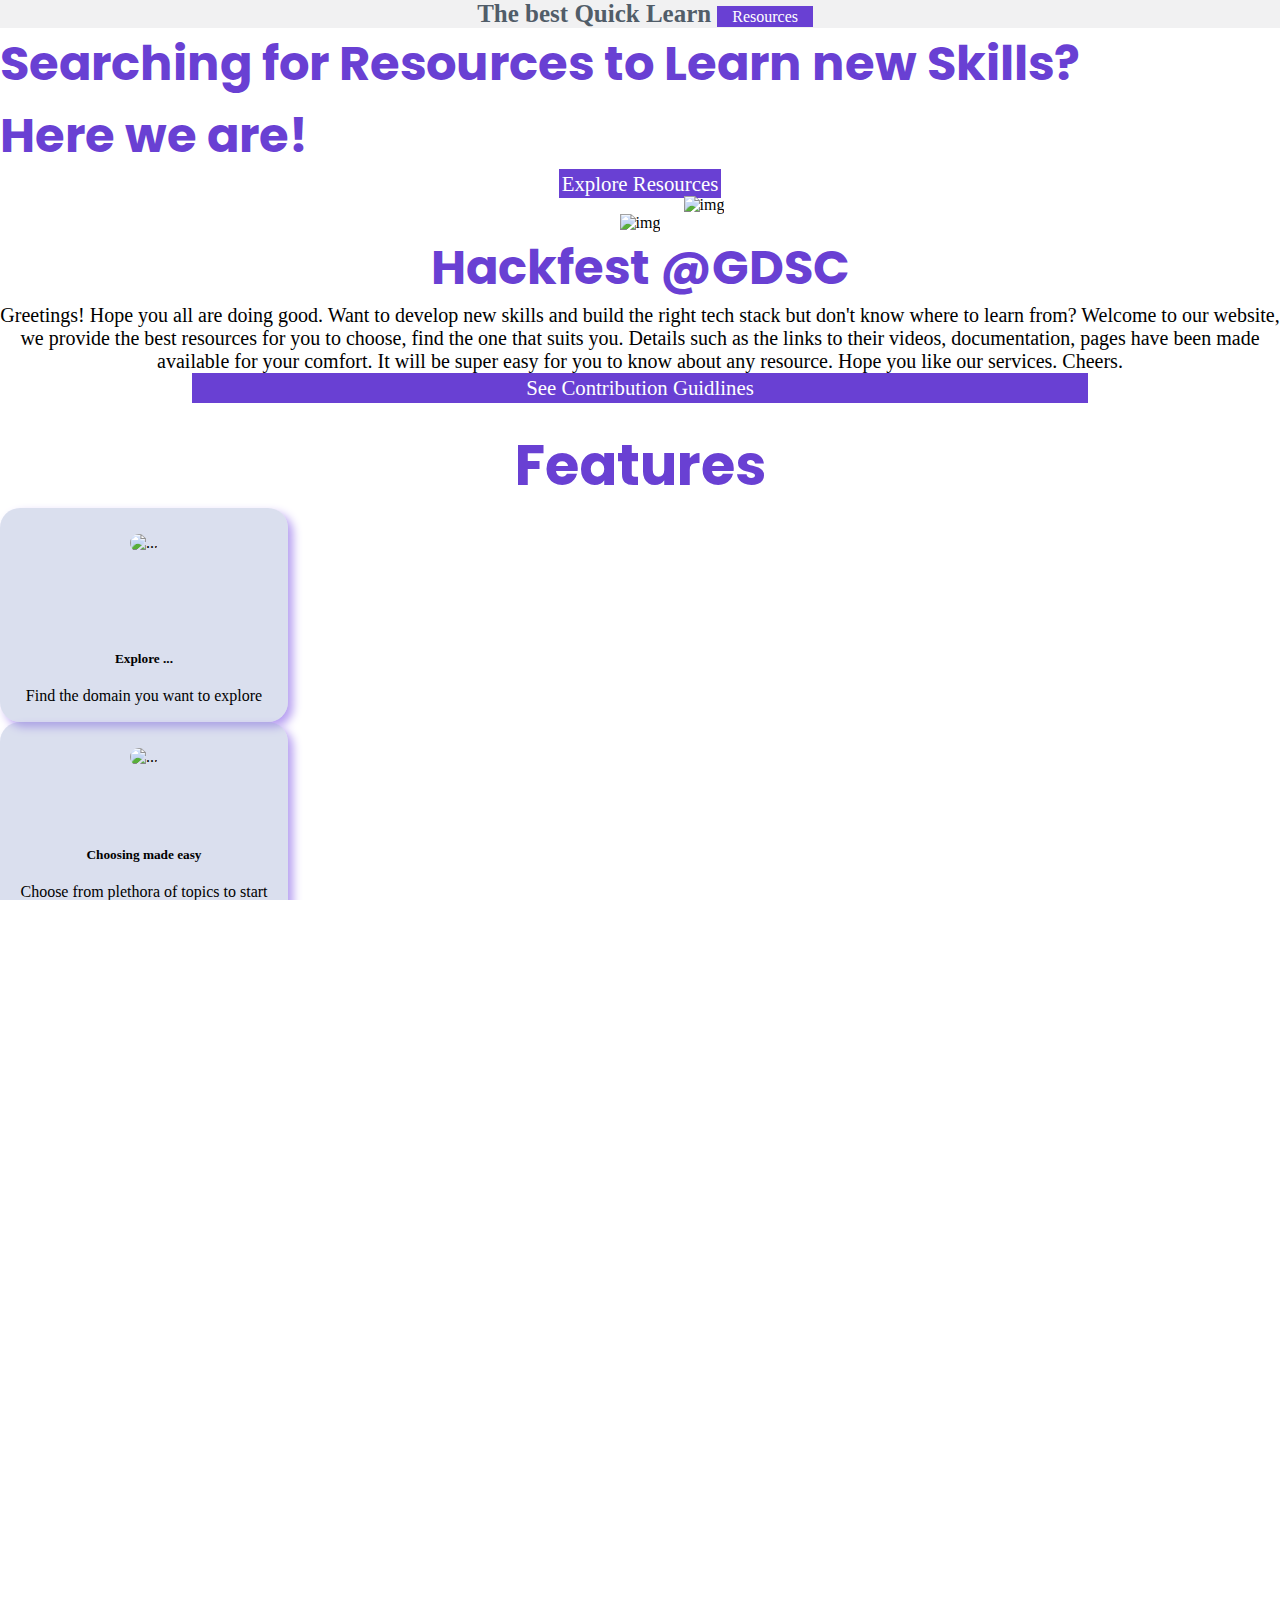
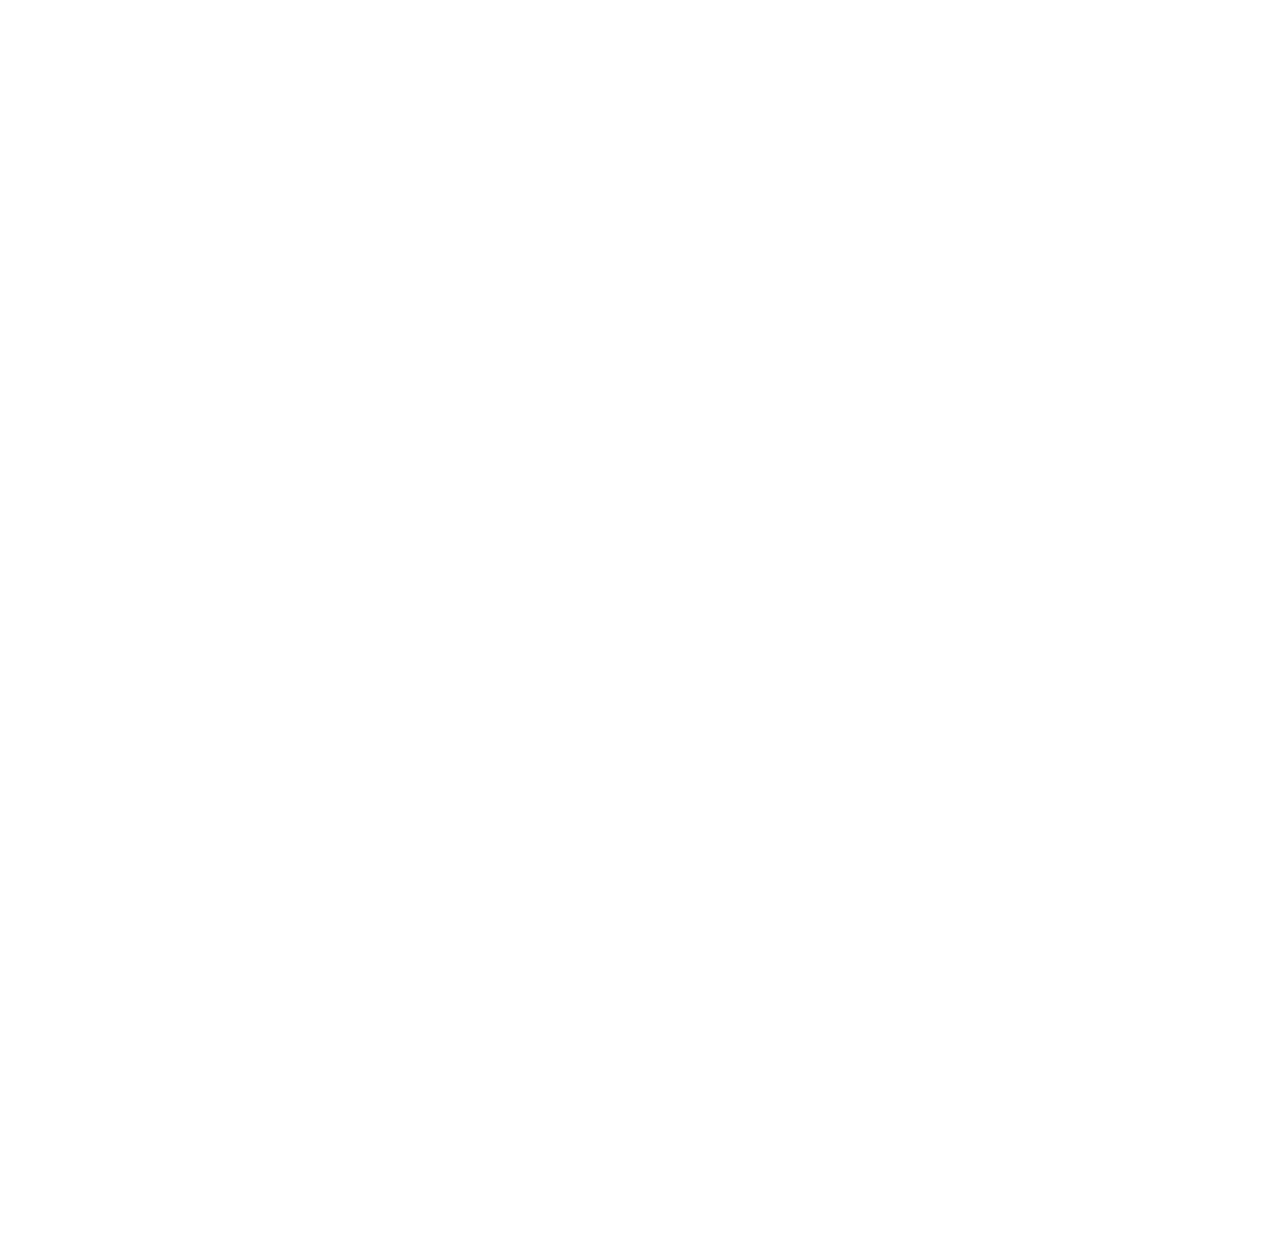
==== commit ed35ae76: "my personal commit" ====
--- a/index.html
+++ b/index.html
@@ -27,7 +27,7 @@
   <link rel="preconnect" href="https://fonts.gstatic.com" crossorigin />
   <link href="https://fonts.googleapis.com/css2?family=Poppins&display=swap" rel="stylesheet" />
 
-  <title>Quick Learner</title>
+  <title>The best Quick Learner</title>
   <style>
     .img-sz {
       width: 10rem;
@@ -51,7 +51,7 @@
     }
 
     ::-webkit-scrollbar-thumb {
-      background: #6f42c1;
+      background: #b140d3;
       border-radius: 30px;
     }
   </style>
@@ -66,10 +66,10 @@
   <nav class="nav p-3 flex-nowrap">
     
     <a href="#" id="logo" class="navbar-brand  font-weight-bold">
-          Quick Learn
+          The best Quick Learn
     </a>
     <a class="nav-link btn" href="./resource.html" id="navResourceBtn">Resources</a>
-    <span class="btn" onclick="dark_mode()" style="display: block; margin-left: 2px; color: #6940d3;" href="#"><i
+    <span class="btn" onclick="dark_mode()" style="display: block; margin-left: 2px; color: #b140d3;" href="#"><i
         id="darkSwitch1" class="fas fa-moon"></i></span>
   </nav>
   <!-- Header Section -->
@@ -117,18 +117,18 @@
           <h1 id="mainHeading">Hackfest @GDSC</h1>
           <!-- <hr style="border: 2px solid #5cb85c" /> -->
           <p class="my-3" id="mainParagraph">
-            Greetings! Hope you all are doing well. Want to develop and learn new skills
-            with the right tech stack, but don't know where to start?
-            Welcome to our website where you can find the best resources and
-            choose the one that best suits you. Details such as the links to
-            videos, documentation, and pages have been made available for
+            Greetings! Hope you all are doing good. Want to develop new skills
+            and build the right tech stack but don't know where to learn from?
+            Welcome to our website, we provide the best resources for you to
+            choose, find the one that suits you. Details such as the links to
+            their videos, documentation, pages have been made available for
             your comfort. It will be super easy for you to know about any
-            resource. Hope you like our services. Cheers!
+            resource. Hope you like our services. Cheers.
           </p>
 
           <a href="./contribution.html">
             <button class="btn px-3 py-2 mt-2" id="contributionBtn">
-              See Contribution Guidelines
+              See Contribution Guidlines
             </button>
           </a>
 
@@ -148,7 +148,7 @@
             <img src="./assets/images/1.png" class="card-img-top img-sz mx-auto rounded-circle" alt="..." />
             <div class="card-body text-center">
 
-              <h5 class="card-title">Explore </h5>
+              <h5 class="card-title">Explore ... </h5>
               <p class="card-text">Find the domain you want to explore</p>
             </div>
           </div>
@@ -158,7 +158,7 @@
           <div class="card-body text-center">
             <h5 class="card-title">Choosing made easy</h5>
             <p class="card-text">
-              Choose from a plethora of topics to start with
+              Choose from plethora of topics to start with
             </p>
           </div>
         </div>
@@ -196,11 +196,11 @@
       style="background-image: url('assets/images/bg-cta.jpg'); background-size: cover; background-position: top center ;">
       <h2 id="resourceReferenceHeading" style="text-align: left;">
         Stop <br />
-        Searching.
+        Searching
         <br />
         Start
         <br />
-        Learning!
+        Learning
       </h2>
 
       <!-- link to resource page -->
@@ -218,7 +218,7 @@
 
       <h5 class="text-start text-md-center fs-4" id="contactSubheading">
         In case a query pops in your head or you are looking for a collaboration, feel free to reach out to us.<br>
-        Just drop in a mail, call us up or join us at our office for a nice coffee. <br>
+        Just drop in a mail,call us up or join us at our office for a nice coffee. <br>
         <I>ps: we really make some delicious ones!</I>
       </h5>
     </div>
@@ -283,7 +283,7 @@
               <p class="mb-0 py-2">
                 <strong>
                   <a href="https://www.dscjss.in/" target="_blank"><i
-                      class="fa fa-2x fa-map-marker mr-5 social-icon fs-4" style="color: #6940d3;"
+                      class="fa fa-2x fa-map-marker mr-5 social-icon fs-4" style="color: #b140d3;"
                       aria-hidden="true"></i></a>
                 </strong>
                 &nbsp; Noida
@@ -294,7 +294,7 @@
               <p class="mb-0 py-2">
                 <strong>
                   <a href="mailto:dscjssnoida@gmail.com" target="_blank"><i
-                      class="fa fa-2x fa-envelope mr-5 social-icon fs-4" style="color: #6940d3;"
+                      class="fa fa-2x fa-envelope mr-5 social-icon fs-4" style="color: #b140d3;"
                       aria-hidden="true"></i></a>
                 </strong>
                 &nbsp; dscjssnoida@gmail.com
@@ -305,7 +305,7 @@
               <p class="mb-0 py-2">
                 <strong>
                   <a href="tel:+91 9876543310"><i class="fa fa-2x fa-phone mr-5 social-icon fs-4"
-                      style="color: #6940d3;" aria-hidden="true"></i></a>
+                      style="color: #b140d3;" aria-hidden="true"></i></a>
                 </strong>
                 &nbsp; +91 9876543310
               </p>
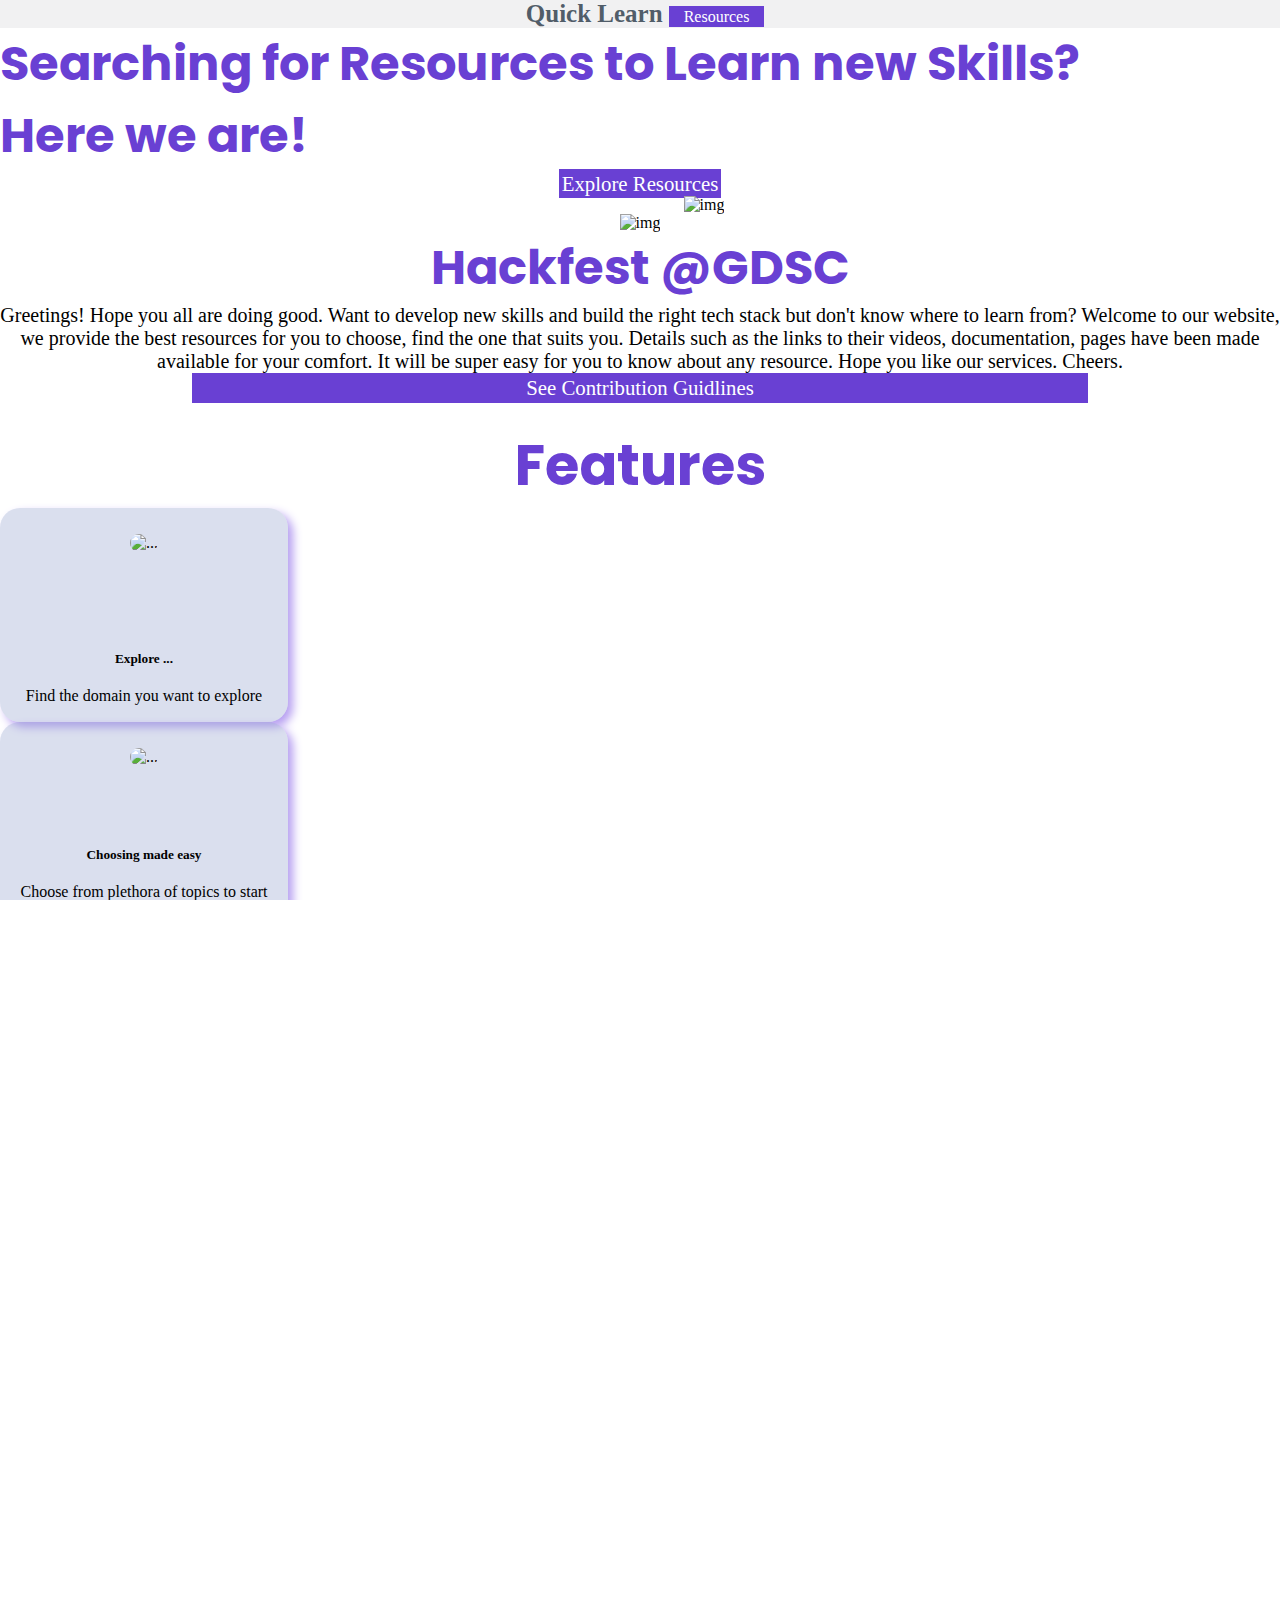
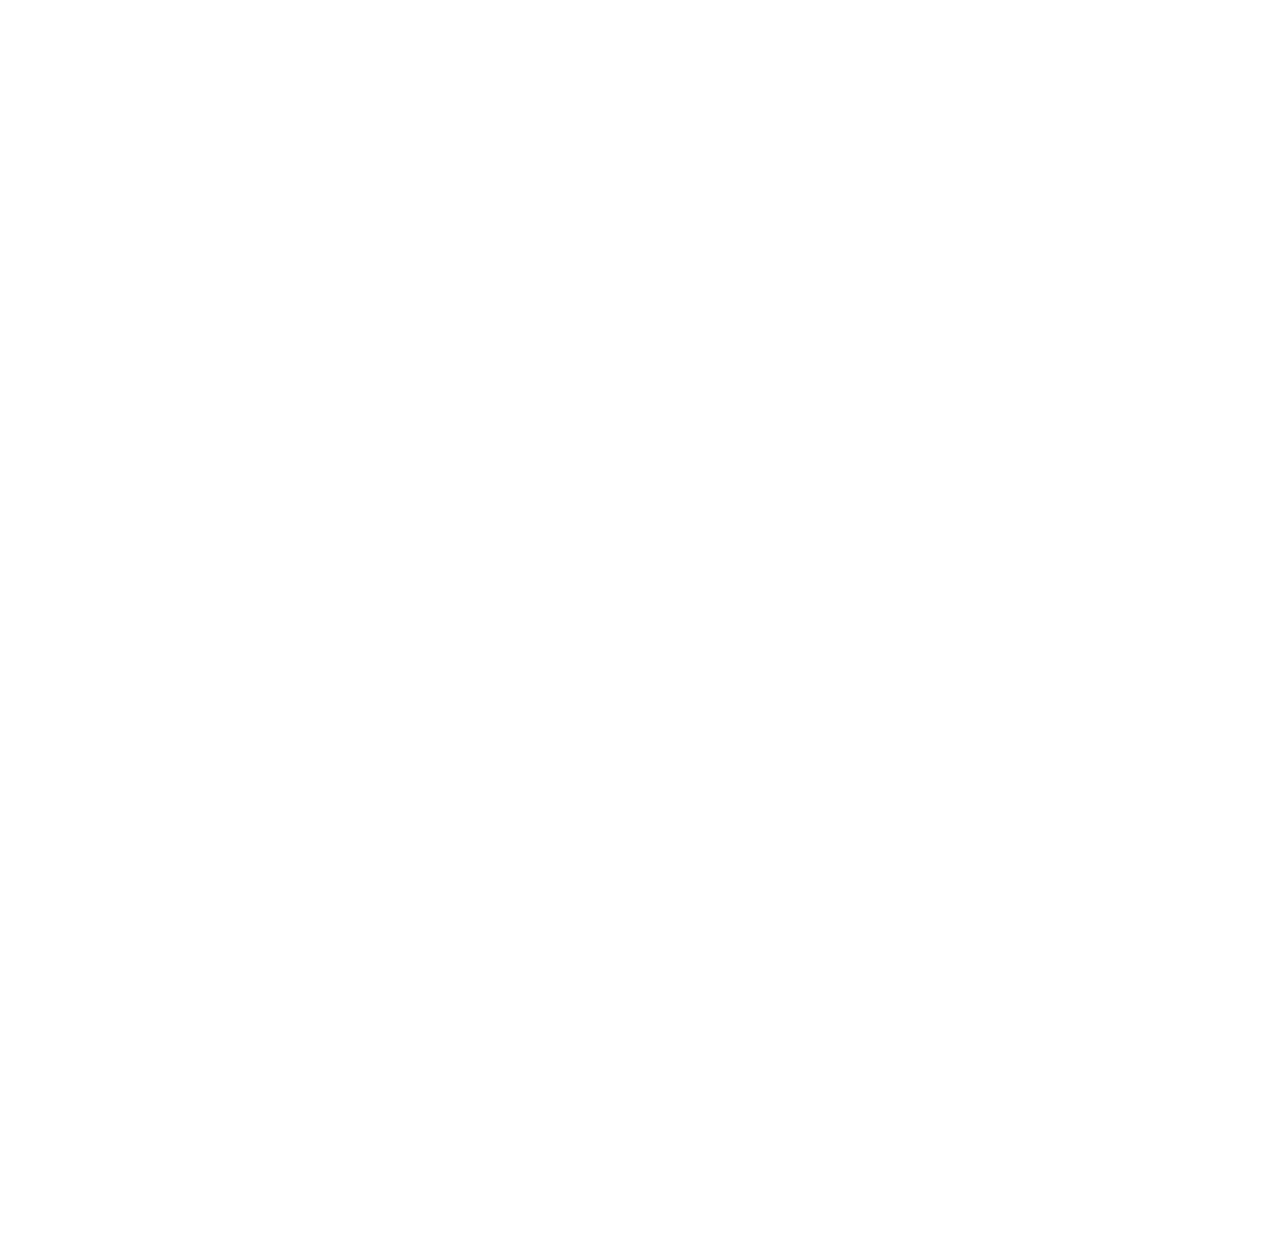
==== commit 114ce5ce: "On clicking on logo redirect to home page" ====
--- a/index.html
+++ b/index.html
@@ -27,7 +27,7 @@
   <link rel="preconnect" href="https://fonts.gstatic.com" crossorigin />
   <link href="https://fonts.googleapis.com/css2?family=Poppins&display=swap" rel="stylesheet" />
 
-  <title>The best Quick Learner</title>
+  <title>Quick Learner</title>
   <style>
     .img-sz {
       width: 10rem;
@@ -51,7 +51,7 @@
     }
 
     ::-webkit-scrollbar-thumb {
-      background: #b140d3;
+      background: #6f42c1;
       border-radius: 30px;
     }
   </style>
@@ -65,11 +65,11 @@
   <!--Navbar Section -->
   <nav class="nav p-3 flex-nowrap">
     
-    <a href="#" id="logo" class="navbar-brand  font-weight-bold">
-          The best Quick Learn
+    <a href="index.html" id="logo" class="navbar-brand  font-weight-bold">
+          Quick Learn
     </a>
     <a class="nav-link btn" href="./resource.html" id="navResourceBtn">Resources</a>
-    <span class="btn" onclick="dark_mode()" style="display: block; margin-left: 2px; color: #b140d3;" href="#"><i
+    <span class="btn" onclick="dark_mode()" style="display: block; margin-left: 2px; color: #6940d3;" href="#"><i
         id="darkSwitch1" class="fas fa-moon"></i></span>
   </nav>
   <!-- Header Section -->
@@ -283,7 +283,7 @@
               <p class="mb-0 py-2">
                 <strong>
                   <a href="https://www.dscjss.in/" target="_blank"><i
-                      class="fa fa-2x fa-map-marker mr-5 social-icon fs-4" style="color: #b140d3;"
+                      class="fa fa-2x fa-map-marker mr-5 social-icon fs-4" style="color: #6940d3;"
                       aria-hidden="true"></i></a>
                 </strong>
                 &nbsp; Noida
@@ -294,7 +294,7 @@
               <p class="mb-0 py-2">
                 <strong>
                   <a href="mailto:dscjssnoida@gmail.com" target="_blank"><i
-                      class="fa fa-2x fa-envelope mr-5 social-icon fs-4" style="color: #b140d3;"
+                      class="fa fa-2x fa-envelope mr-5 social-icon fs-4" style="color: #6940d3;"
                       aria-hidden="true"></i></a>
                 </strong>
                 &nbsp; dscjssnoida@gmail.com
@@ -305,7 +305,7 @@
               <p class="mb-0 py-2">
                 <strong>
                   <a href="tel:+91 9876543310"><i class="fa fa-2x fa-phone mr-5 social-icon fs-4"
-                      style="color: #b140d3;" aria-hidden="true"></i></a>
+                      style="color: #6940d3;" aria-hidden="true"></i></a>
                 </strong>
                 &nbsp; +91 9876543310
               </p>
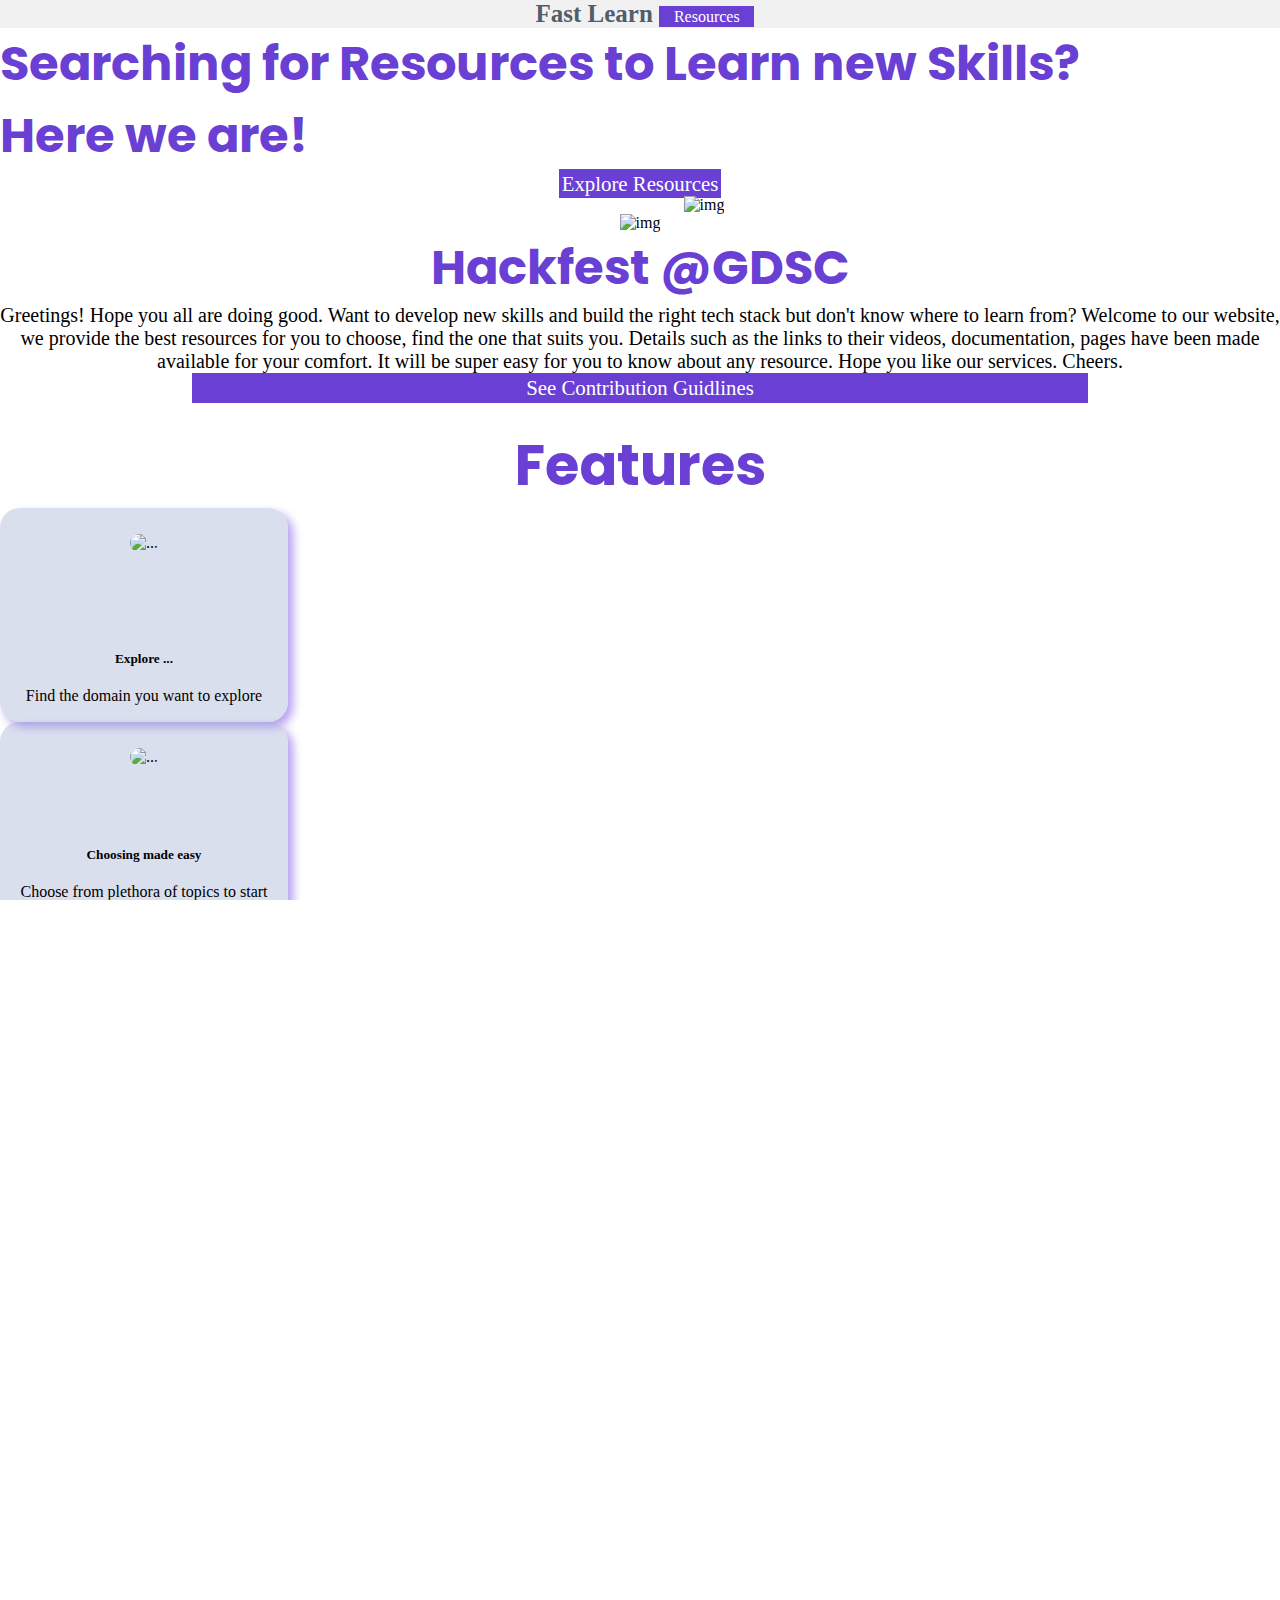
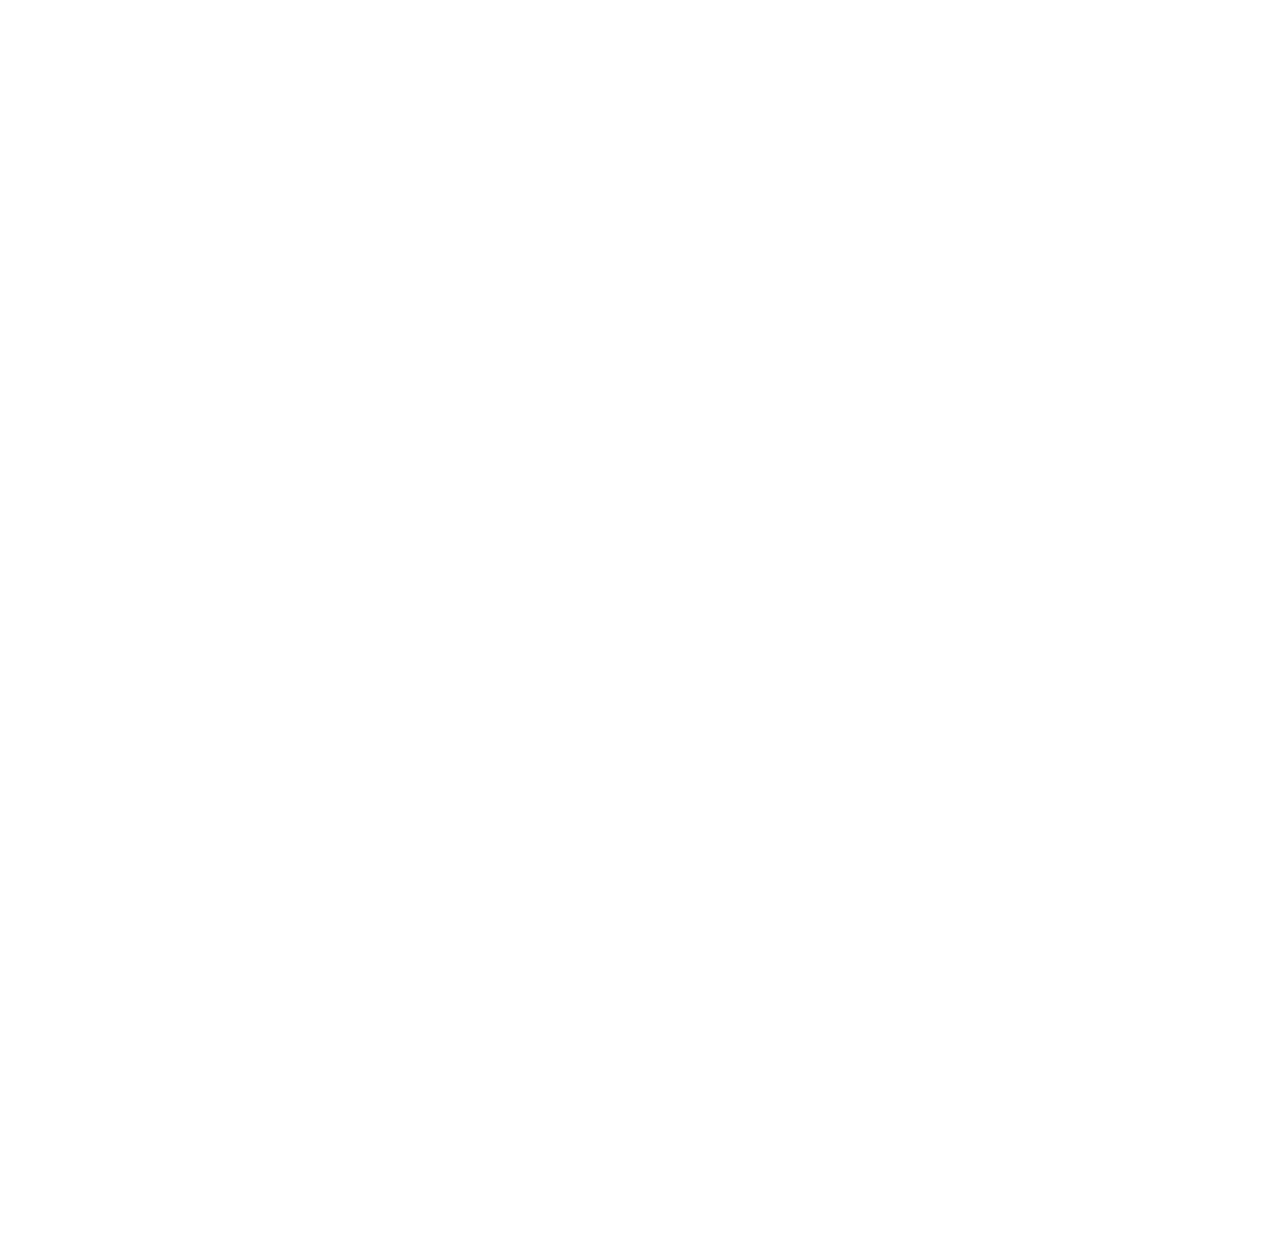
==== commit 0042233a: "change title_name" ====
--- a/index.html
+++ b/index.html
@@ -27,7 +27,7 @@
   <link rel="preconnect" href="https://fonts.gstatic.com" crossorigin />
   <link href="https://fonts.googleapis.com/css2?family=Poppins&display=swap" rel="stylesheet" />
 
-  <title>Quick Learner</title>
+  <title>Fast Learner</title>
   <style>
     .img-sz {
       width: 10rem;
@@ -65,8 +65,8 @@
   <!--Navbar Section -->
   <nav class="nav p-3 flex-nowrap">
     
-    <a href="index.html" id="logo" class="navbar-brand  font-weight-bold">
-          Quick Learn
+    <a href="#" id="logo" class="navbar-brand  font-weight-bold">
+          Fast Learn
     </a>
     <a class="nav-link btn" href="./resource.html" id="navResourceBtn">Resources</a>
     <span class="btn" onclick="dark_mode()" style="display: block; margin-left: 2px; color: #6940d3;" href="#"><i
--- a/css/styles.css
+++ b/css/styles.css
@@ -524,7 +524,6 @@
 .mybutton {
   margin: 0;
   padding: 0;
- background-image: linear-gradient(to right, #2196f3, #f44336); 
   box-sizing: border-box;
   font-family: "Poppins", sans-serif;
   position: relative;
@@ -600,6 +599,9 @@
   background-color: black;
   color: white;
 }
+.dark-theme{
+  background-color: black;
+}
 
 .dark-para {
   color: white;
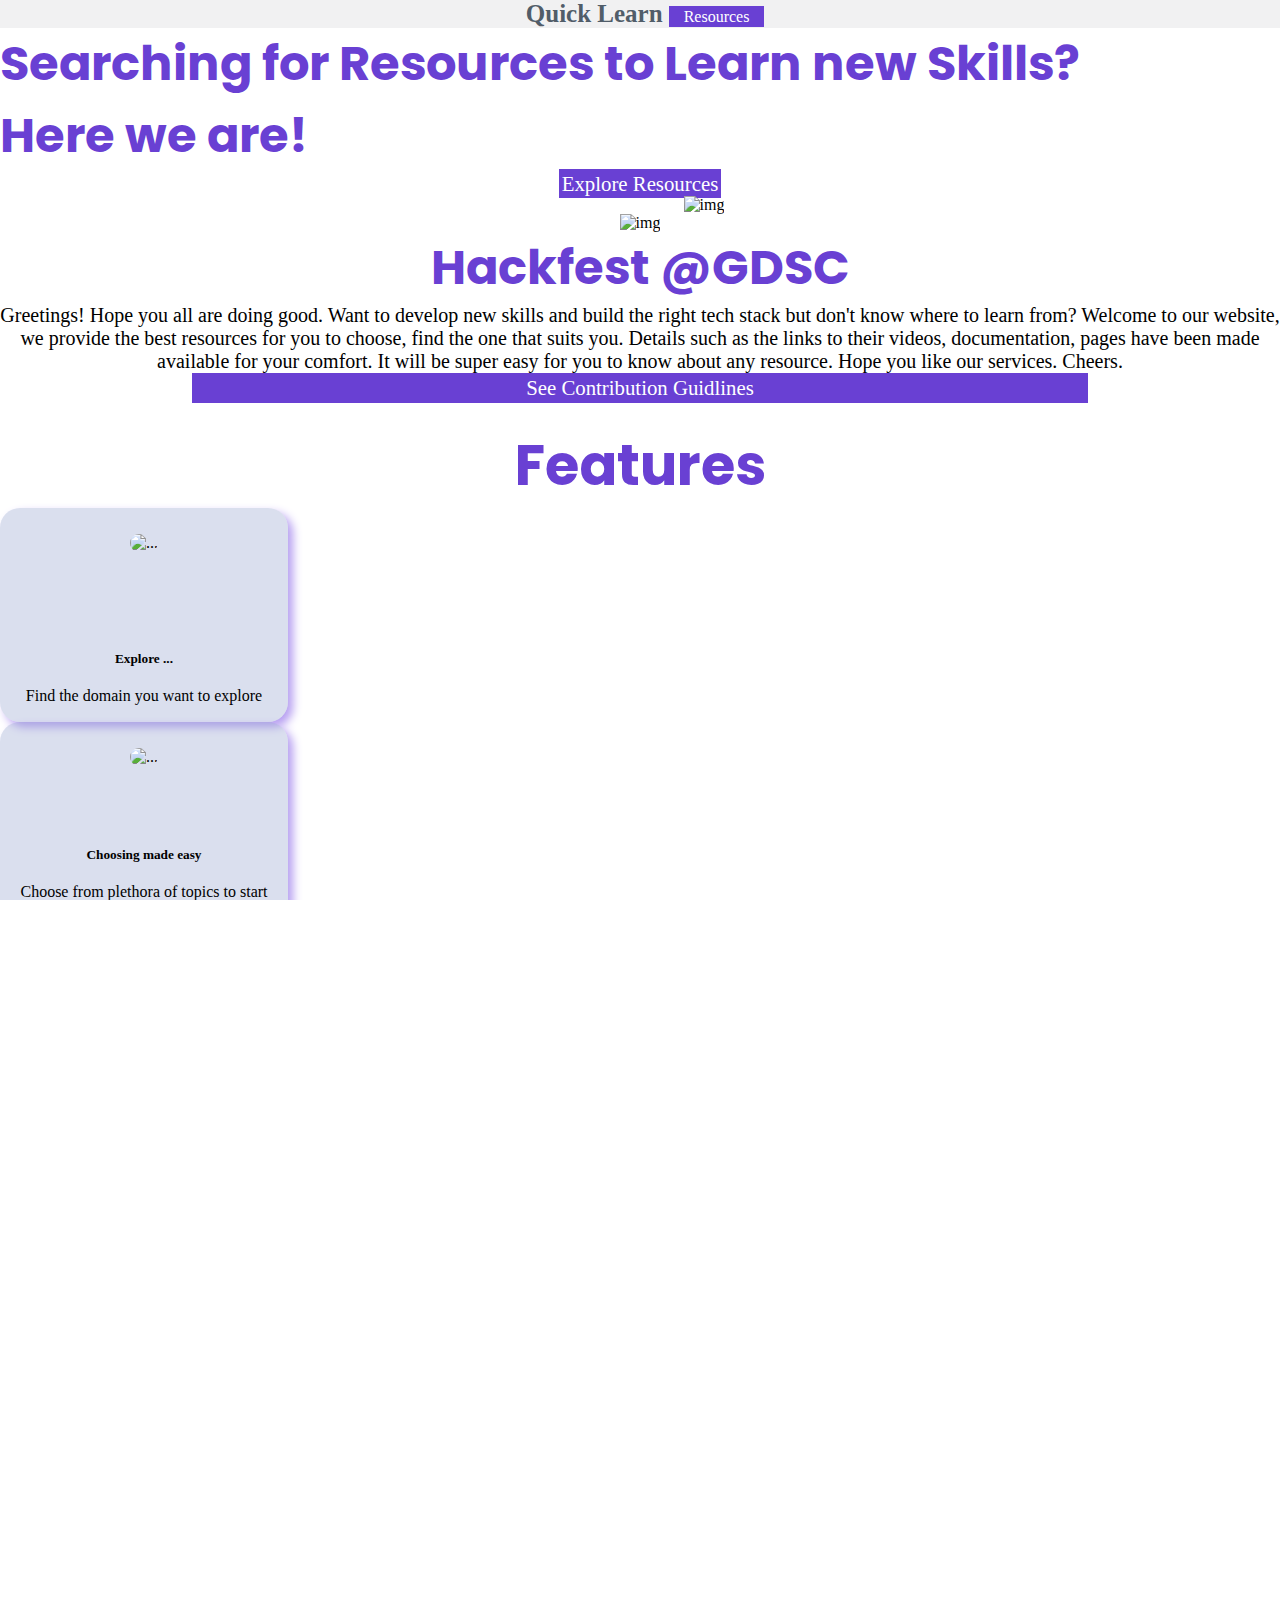
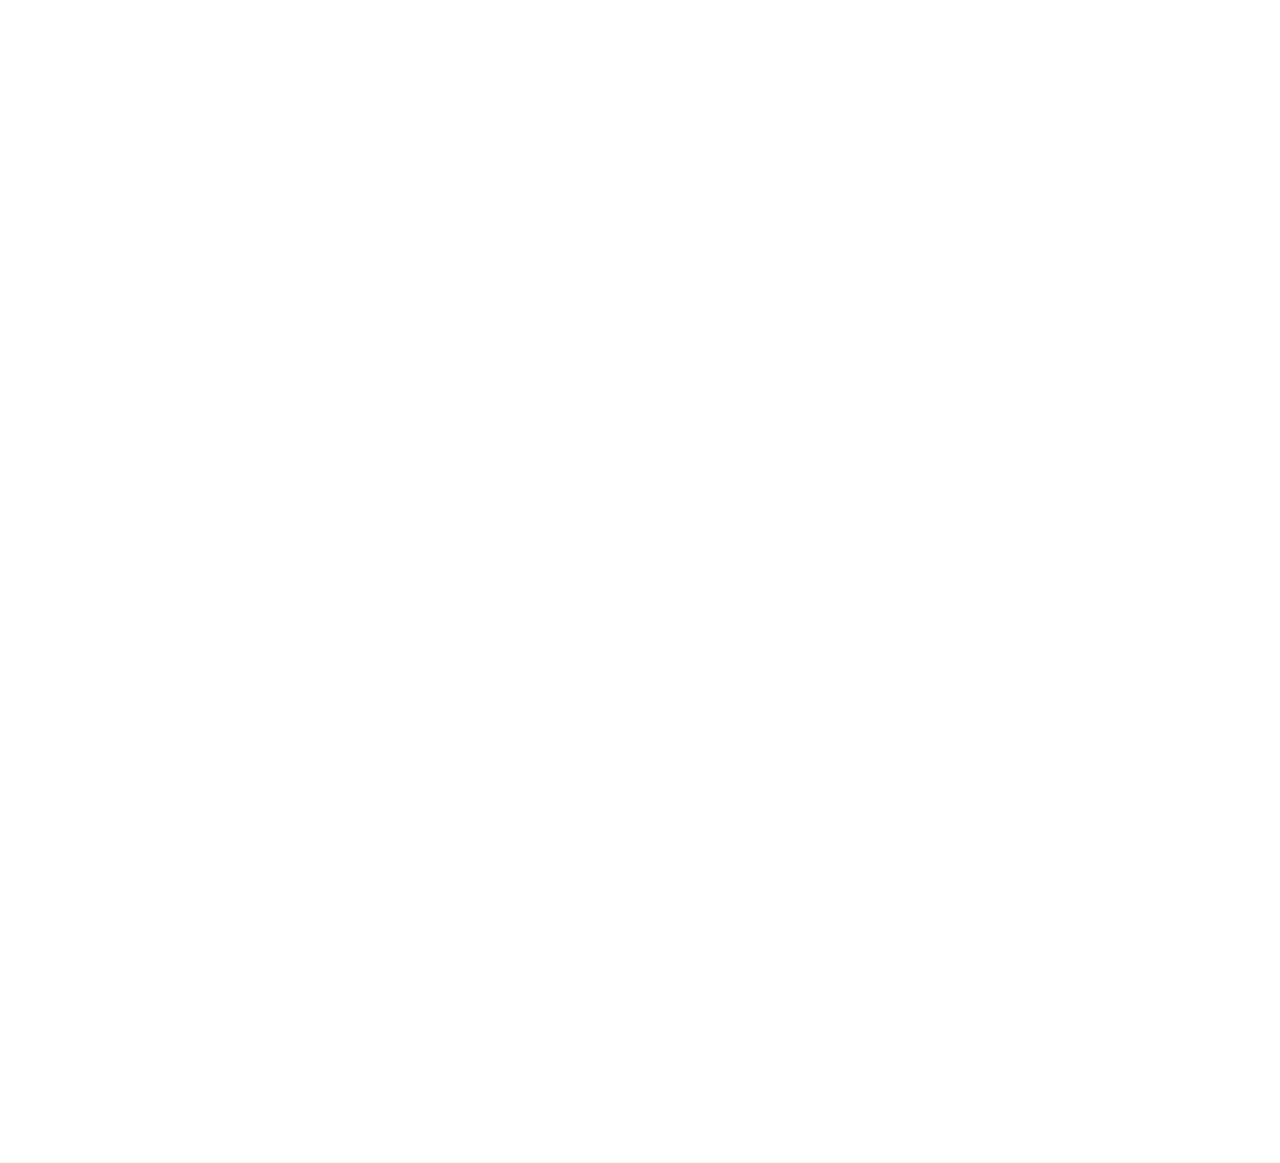
==== commit 44268eb6: "Merge ef44479b3150682664600b719fe0025c72a31b4b into 781d2af7c03495c436df54e6becfcb6fc6e7526f" ====
--- a/index.html
+++ b/index.html
@@ -27,7 +27,7 @@
   <link rel="preconnect" href="https://fonts.gstatic.com" crossorigin />
   <link href="https://fonts.googleapis.com/css2?family=Poppins&display=swap" rel="stylesheet" />
 
-  <title>Fast Learner</title>
+  <title>Quick Learner</title>
   <style>
     .img-sz {
       width: 10rem;
@@ -65,8 +65,8 @@
   <!--Navbar Section -->
   <nav class="nav p-3 flex-nowrap">
     
-    <a href="#" id="logo" class="navbar-brand  font-weight-bold">
-          Fast Learn
+    <a href="./index.html" id="logo" class="navbar-brand  font-weight-bold">
+          Quick Learn
     </a>
     <a class="nav-link btn" href="./resource.html" id="navResourceBtn">Resources</a>
     <span class="btn" onclick="dark_mode()" style="display: block; margin-left: 2px; color: #6940d3;" href="#"><i
@@ -286,7 +286,7 @@
                       class="fa fa-2x fa-map-marker mr-5 social-icon fs-4" style="color: #6940d3;"
                       aria-hidden="true"></i></a>
                 </strong>
-                &nbsp; Noida
+                &nbsp; Pune
               </p>
             </li>
 
@@ -297,7 +297,7 @@
                       class="fa fa-2x fa-envelope mr-5 social-icon fs-4" style="color: #6940d3;"
                       aria-hidden="true"></i></a>
                 </strong>
-                &nbsp; dscjssnoida@gmail.com
+                &nbsp; abc@gmail.com
               </p>
             </li>
 
@@ -337,23 +337,23 @@
       <div id="social-media-icons" class="d-flex justify-content-center " style="margin-left:40px;">
         <ul class="list-unstyled list-inline">
           <li class="list-inline-item">
-            <a href="https://www.facebook.com/dscjssnoida/" target="_blank" title="Facebook"><i
+            <a href="#" target="_blank" title="Facebook"><i
                 class="fab fa-facebook social-media social-icons" aria-hidden="true"></i></a>
           </li>
           <li class="list-inline-item">
-            <a href="https://www.linkedin.com/company/dsc-jssaten/" target="_blank" title="Linkedin"><i
+            <a href="#" target="_blank" title="Linkedin"><i
                 class="fa fa-linkedin social-media social-icons" aria-hidden="true"></i></a>
           </li>
           <li class="list-inline-item">
-            <a href="https://twitter.com/DSCJSSATEN" target="_blank" title="Twitter"><i
+            <a href="#" target="_blank" title="Twitter"><i
                 class="fa fa-twitter social-media social-icons" aria-hidden="true"></i></a>
           </li>
           <li class="list-inline-item">
-            <a href="https://github.com/DSC-JSS-NOIDA" target="_blank" title="Github"><i
+            <a href="#" target="_blank" title="Github"><i
                 class="fa fa-github social-media social-icons" aria-hidden="true"></i></a>
           </li>
           <li class="list-inline-item">
-            <a href="https://www.instagram.com/dscjssaten/?igshid=9ubqtp1ssqsi" target="_blank" title="Instagram"><i
+            <a href="#" target="_blank" title="Instagram"><i
                 class="fa fa-instagram social-media social-icons" aria-hidden="true"></i></a>
           </li>
         </ul>
@@ -361,16 +361,7 @@
 
 
   </section>
-  <footer>
-    <div class="footer d-flex flex-coloumn justify-content-center p-1">
-      Made with ❤ By <a href="https://dscjss.in"> DSC JSSATEN </a>
-      <a href="https://github.com/dsc-jss-noida" classname=" text-black github-footer" rel="noopener noreferrer"
-        target="_blank">
-      </a>
-    </div>
-    <img src="./assets/images/gdsc-logo.png" style="display: block; width: 250px; margin: 10px auto"
-      classname="m-5 img-logo" alt="gdsc_logo" />
-  </footer>
+  
   <!-- Footer Section Ends -->
   <!-- Option 1: Bootstrap Bundle with Popper -->
   <script src="https://cdn.jsdelivr.net/npm/bootstrap@5.0.2/dist/js/bootstrap.bundle.min.js"
